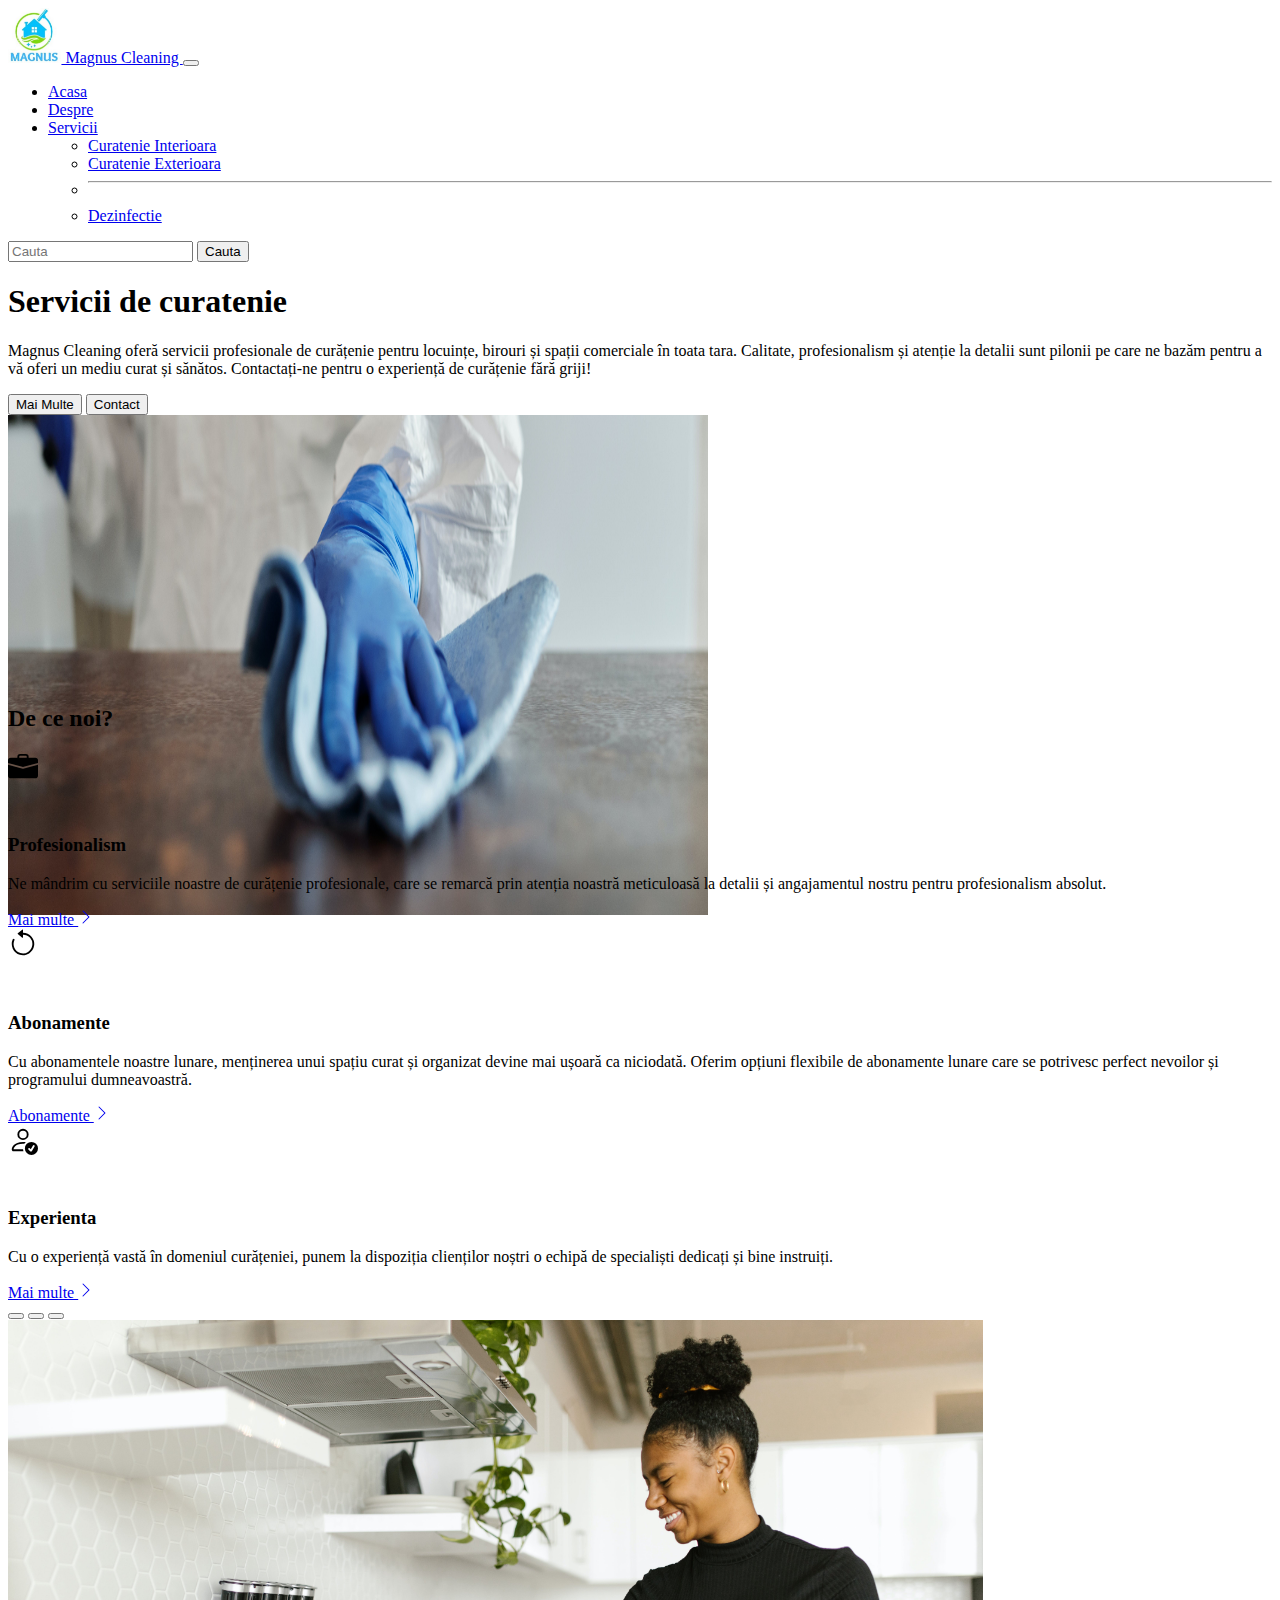
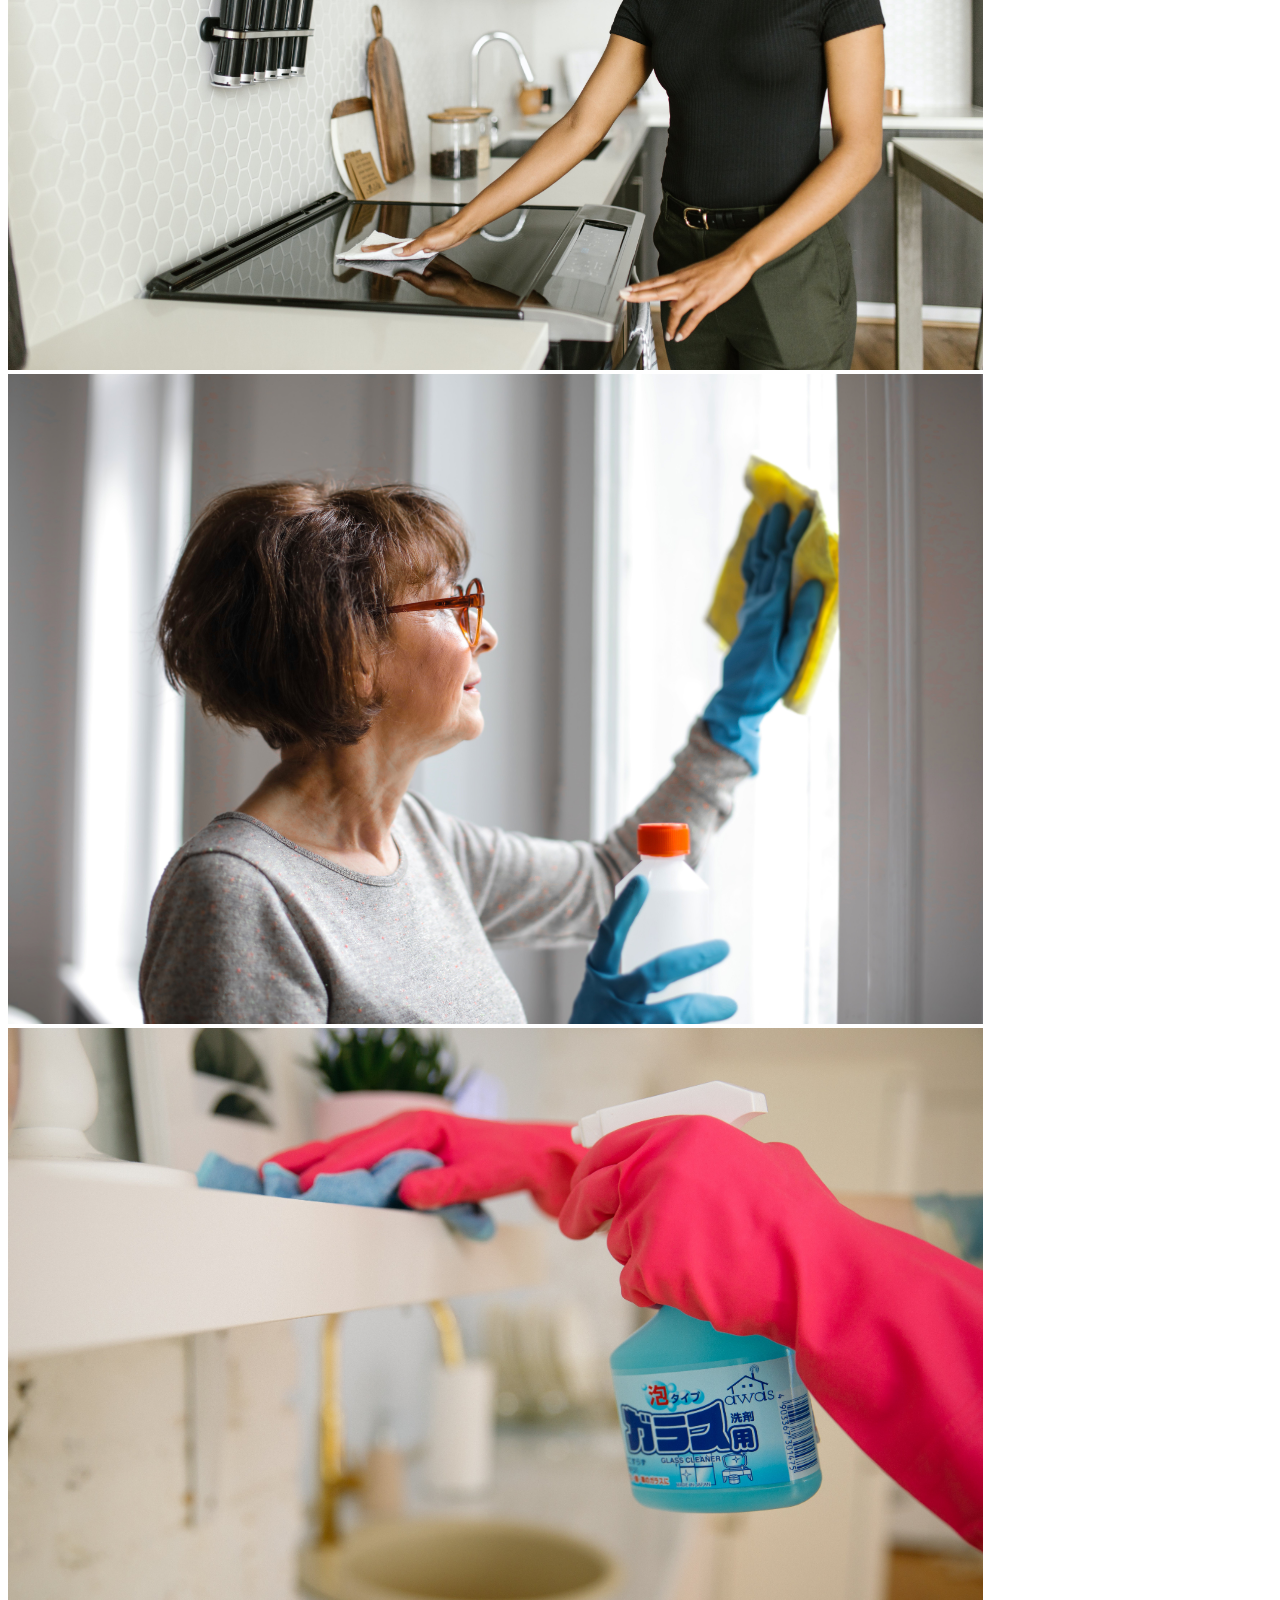
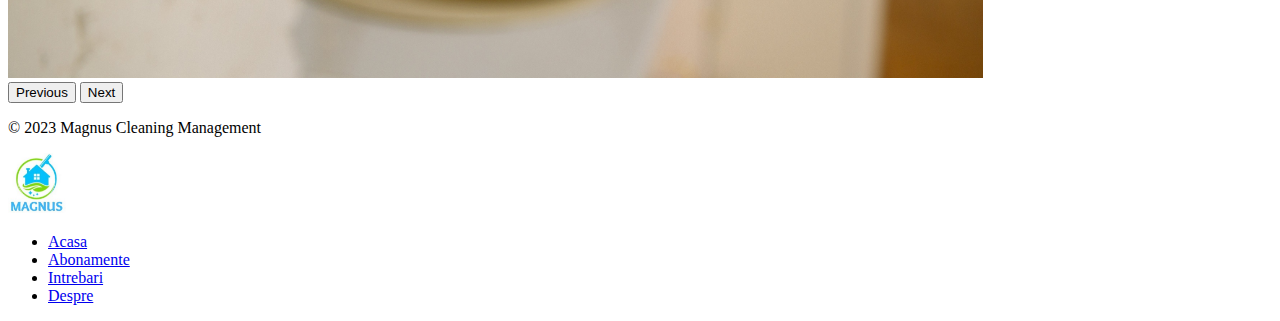
==== index.html @ ef16be51 "Add files via upload" ====
<!DOCTYPE html>
<html lang="en">

    <head>
        <meta charset="UTF-8">
        <meta name="viewport" content="width=device-width, initial-scale=1.0">
        <title>Magnus Cleaning</title>
        <link href="https://cdn.jsdelivr.net/npm/bootstrap@5.3.2/dist/css/bootstrap.min.css" rel="stylesheet" integrity="sha384-T3c6CoIi6uLrA9TneNEoa7RxnatzjcDSCmG1MXxSR1GAsXEV/Dwwykc2MPK8M2HN" crossorigin="anonymous">

        <style>

            .feature-icon {
    width: 4rem;
    height: 4rem;
    border-radius: .75rem;
}

        </style>
    </head>
        <body>
            <!--NAVBAR-->
             
            <nav class="navbar navbar-expand-lg bg-body-tertiary" >
                <div class="container-fluid">
                  <a class="navbar-brand" href="./index.html"><img src="./Assets/Logo ala bun.jpg" height="55"> Magnus Cleaning </a>
                  <button class="navbar-toggler" type="button" data-bs-toggle="collapse" data-bs-target="#navbarSupportedContent" aria-controls="navbarSupportedContent" aria-expanded="false" aria-label="Toggle navigation">
                    <span class="navbar-toggler-icon"></span>
                  </button>
                  <div class="collapse navbar-collapse" id="navbarSupportedContent">
                    <ul class="navbar-nav me-auto mb-2 mb-lg-0">
                      <li class="nav-item">
                        <a class="nav-link active" aria-current="page" href="#">Acasa</a>
                      </li>
                      <li class="nav-item">
                        <a class="nav-link" href="./about.html">Despre</a>
                      </li>
                      <li class="nav-item dropdown">
                        <a class="nav-link dropdown-toggle" href="#" role="button" data-bs-toggle="dropdown" aria-expanded="false">
                          Servicii
                        </a>
                        <ul class="dropdown-menu">
                          <li><a class="dropdown-item" href="./curatenie-interioara.html">Curatenie Interioara</a></li>
                          <li><a class="dropdown-item" href="./curatenie-exterioara.html">Curatenie Exterioara</a></li>
                          <li><hr class="dropdown-divider"></li>
                          <li><a class="dropdown-item" href="./dezinfectie.html">Dezinfectie</a></li>
                        </ul>
                      </li>
                      
                    </ul>
                    <form class="d-flex" role="search">
                      <input class="form-control me-2" type="search" placeholder="Cauta" aria-label="Search">
                      <button class="btn btn-outline-success" type="submit">Cauta</button>
                    </form>
                  </div>
                </div>
              </nav>
<!--NAVBAR----------------------------------------------------------------------------->

<!--TITLE AND PHOTO----------------------------------------------------------------------------->

<div class="px-4 pt-5 my-5 text-center border-bottom">
    <h1 class="display-4 fw-bold text-body-emphasis">Servicii de curatenie</h1>
    <div class="col-lg-6 mx-auto">
      <p class="lead mb-4">Magnus Cleaning oferă servicii profesionale de curățenie pentru locuințe, birouri și spații comerciale în toata tara. Calitate, profesionalism și atenție la detalii sunt pilonii pe care ne bazăm pentru a vă oferi un mediu curat și sănătos. Contactați-ne pentru o experiență de curățenie fără griji!
      </p>
      <div class="d-grid gap-2 d-sm-flex justify-content-sm-center mb-5">
        <a href="./more-info.html"><button type="button" class="btn btn-primary btn-lg px-4 me-sm-3">Mai Multe</button></a>
        <a href="./contact.html"><button type="button" class="btn btn-outline-secondary btn-lg px-4">Contact</button></a>
      </div>
    </div>
    <div class="overflow-hidden" style="max-height: 30vh;">
      <div class="container px-5">
        <img src="./Assets/poza mana.jpg" class="img-fluid border rounded-3 shadow-lg mb-4" alt="Example image" width="700" height="500" loading="lazy">
      </div>
    </div>
  </div>
<!--TITLE AND PHOTO----------------------------------------------------------------------------->

<!--FEATURES----------------------------------------------------------------------------->
  
<div class="container px-4 py-5" id="featured-3">
    <h2 class="pb-2 border-bottom">De ce noi?</h2>
    <div class="row g-4 py-5 row-cols-1 row-cols-lg-3">
      <div class="feature col">
        <div class="feature-icon d-inline-flex align-items-center justify-content-center text-bg-primary bg-gradient fs-2 mb-3">
            <svg xmlns="http://www.w3.org/2000/svg" width="30" height="30" fill="currentColor" class="bi bi-briefcase-fill" viewBox="0 0 16 16">
                <path d="M6.5 1A1.5 1.5 0 0 0 5 2.5V3H1.5A1.5 1.5 0 0 0 0 4.5v1.384l7.614 2.03a1.5 1.5 0 0 0 .772 0L16 5.884V4.5A1.5 1.5 0 0 0 14.5 3H11v-.5A1.5 1.5 0 0 0 9.5 1zm0 1h3a.5.5 0 0 1 .5.5V3H6v-.5a.5.5 0 0 1 .5-.5"/>
                <path d="M0 12.5A1.5 1.5 0 0 0 1.5 14h13a1.5 1.5 0 0 0 1.5-1.5V6.85L8.129 8.947a.5.5 0 0 1-.258 0L0 6.85z"/>
              </svg>
        </div>
        <h3 class="fs-2 text-body-emphasis">Profesionalism</h3>
        <p>Ne mândrim cu serviciile noastre de curățenie profesionale, care se remarcă prin atenția noastră meticuloasă la detalii și angajamentul nostru pentru profesionalism absolut.</p>
        <a href="./more-info.html" class="icon-link">
          Mai multe
          <svg xmlns="http://www.w3.org/2000/svg" width="16" height="16" fill="currentColor" class="bi bi-chevron-right" viewBox="0 0 16 16">
            <path fill-rule="evenodd" d="M4.646 1.646a.5.5 0 0 1 .708 0l6 6a.5.5 0 0 1 0 .708l-6 6a.5.5 0 0 1-.708-.708L10.293 8 4.646 2.354a.5.5 0 0 1 0-.708z"/>
          </svg>
        </a>
      </div>
      <div class="feature col">
        <div class="feature-icon d-inline-flex align-items-center justify-content-center text-bg-primary bg-gradient fs-2 mb-3">
            <svg xmlns="http://www.w3.org/2000/svg" width="30" height="30" fill="currentColor" class="bi bi-arrow-counterclockwise" viewBox="0 0 16 16">
                <path fill-rule="evenodd" d="M8 3a5 5 0 1 1-4.546 2.914.5.5 0 0 0-.908-.417A6 6 0 1 0 8 2z"/>
                <path d="M8 4.466V.534a.25.25 0 0 0-.41-.192L5.23 2.308a.25.25 0 0 0 0 .384l2.36 1.966A.25.25 0 0 0 8 4.466"/>
              </svg>
        </div>
        <h3 class="fs-2 text-body-emphasis">Abonamente</h3>
        <p>Cu abonamentele noastre lunare, menținerea unui spațiu curat și organizat devine mai ușoară ca niciodată. Oferim opțiuni flexibile de abonamente lunare care se potrivesc perfect nevoilor și programului dumneavoastră.</p>
        <a href="./abonamente.html" class="icon-link">
          Abonamente
          <svg xmlns="http://www.w3.org/2000/svg" width="16" height="16" fill="currentColor" class="bi bi-chevron-right" viewBox="0 0 16 16">
            <path fill-rule="evenodd" d="M4.646 1.646a.5.5 0 0 1 .708 0l6 6a.5.5 0 0 1 0 .708l-6 6a.5.5 0 0 1-.708-.708L10.293 8 4.646 2.354a.5.5 0 0 1 0-.708z"/>
          </svg>
        </a>
      </div>
      <div class="feature col">
        <div class="feature-icon d-inline-flex align-items-center justify-content-center text-bg-primary bg-gradient fs-2 mb-3">
            <svg xmlns="http://www.w3.org/2000/svg" width="30" height="30" fill="currentColor" class="bi bi-person-check" viewBox="0 0 16 16">
                <path d="M12.5 16a3.5 3.5 0 1 0 0-7 3.5 3.5 0 0 0 0 7m1.679-4.493-1.335 2.226a.75.75 0 0 1-1.174.144l-.774-.773a.5.5 0 0 1 .708-.708l.547.548 1.17-1.951a.5.5 0 1 1 .858.514M11 5a3 3 0 1 1-6 0 3 3 0 0 1 6 0M8 7a2 2 0 1 0 0-4 2 2 0 0 0 0 4"/>
                <path d="M8.256 14a4.5 4.5 0 0 1-.229-1.004H3c.001-.246.154-.986.832-1.664C4.484 10.68 5.711 10 8 10q.39 0 .74.025c.226-.341.496-.65.804-.918Q8.844 9.002 8 9c-5 0-6 3-6 4s1 1 1 1z"/>
              </svg>
        </div>
        <h3 class="fs-2 text-body-emphasis">Experienta</h3>
        <p>Cu o experiență vastă în domeniul curățeniei, punem la dispoziția clienților noștri o echipă de specialiști dedicați și bine instruiți. </p>
        <a href="./more-info.html" class="icon-link">
          Mai multe 
          <svg xmlns="http://www.w3.org/2000/svg" width="16" height="16" fill="currentColor" class="bi bi-chevron-right" viewBox="0 0 16 16">
            <path fill-rule="evenodd" d="M4.646 1.646a.5.5 0 0 1 .708 0l6 6a.5.5 0 0 1 0 .708l-6 6a.5.5 0 0 1-.708-.708L10.293 8 4.646 2.354a.5.5 0 0 1 0-.708z"/>
          </svg>
        </a>
      </div>
    </div>
  </div>
<!--FEATURES----------------------------------------------------------------------------->

<!--Carousel----------------------------------------------------------------------------->
<div class="container">
    <div id="carouselExampleIndicators" class="carousel slide">
        <div class="carousel-indicators">
        <button type="button" data-bs-target="#carouselExampleIndicators" data-bs-slide-to="0" class="active" aria-current="true" aria-label="Slide 1"></button>
        <button type="button" data-bs-target="#carouselExampleIndicators" data-bs-slide-to="1" aria-label="Slide 2"></button>
        <button type="button" data-bs-target="#carouselExampleIndicators" data-bs-slide-to="2" aria-label="Slide 3"></button>
        </div>
        <div class="carousel-inner">
        <div class="carousel-item active">
            <img src="./Assets/poza carusel 2.jpg" class="d-block w-100" alt="Poza-client-fericit" height="650">
        </div>
        <div class="carousel-item">
            <img src="./Assets/poza carusel 3.jpg" class="d-block w-100" alt="Poza-angajat-fericit" height="650">
        </div>
        <div class="carousel-item">
            <img src="./Assets/poza carusel1.jpg" class="d-block w-100" alt="Poza-echipament" height="650">
        </div>
        </div>
        <button class="carousel-control-prev" type="button" data-bs-target="#carouselExampleIndicators" data-bs-slide="prev">
        <span class="carousel-control-prev-icon" aria-hidden="true"></span>
        <span class="visually-hidden">Previous</span>
        </button>
        <button class="carousel-control-next" type="button" data-bs-target="#carouselExampleIndicators" data-bs-slide="next">
        <span class="carousel-control-next-icon" aria-hidden="true"></span>
        <span class="visually-hidden">Next</span>
        </button>
    </div>
</div>
<!--Carousel----------------------------------------------------------------------------->

<!--Footer----------------------------------------------------------------------------->


<div class="container">
    <footer class="d-flex flex-wrap justify-content-between align-items-center py-3 my-4 border-top">
      <p class="col-md-4 mb-0 text-body-secondary">© 2023 Magnus Cleaning Management</p>
  
      <a href="/" class="col-md-4 d-flex align-items-center justify-content-center mb-3 mb-md-0 me-md-auto link-body-emphasis text-decoration-none">
        <img src="./Assets/Logo ala bun.jpg" height="60">
    </a>
  
      <ul class="nav col-md-4 justify-content-end">
        <li class="nav-item"><a href="./index.html" class="nav-link px-2 text-body-secondary">Acasa</a></li>
        <li class="nav-item"><a href="./abonamente.html" class="nav-link px-2 text-body-secondary">Abonamente</a></li>
        <li class="nav-item"><a href="./sectiune-intrebari.html" class="nav-link px-2 text-body-secondary">Intrebari</a></li>
        <li class="nav-item"><a href="./more-info.html" class="nav-link px-2 text-body-secondary">Despre</a></li>
      </ul>
    </footer>
  </div>
<!--Footer----------------------------------------------------------------------------->




<script src="https://cdn.jsdelivr.net/npm/bootstrap@5.3.2/dist/js/bootstrap.bundle.min.js" integrity="sha384-C6RzsynM9kWDrMNeT87bh95OGNyZPhcTNXj1NW7RuBCsyN/o0jlpcV8Qyq46cDfL" crossorigin="anonymous"></script>
        </body>
</html>
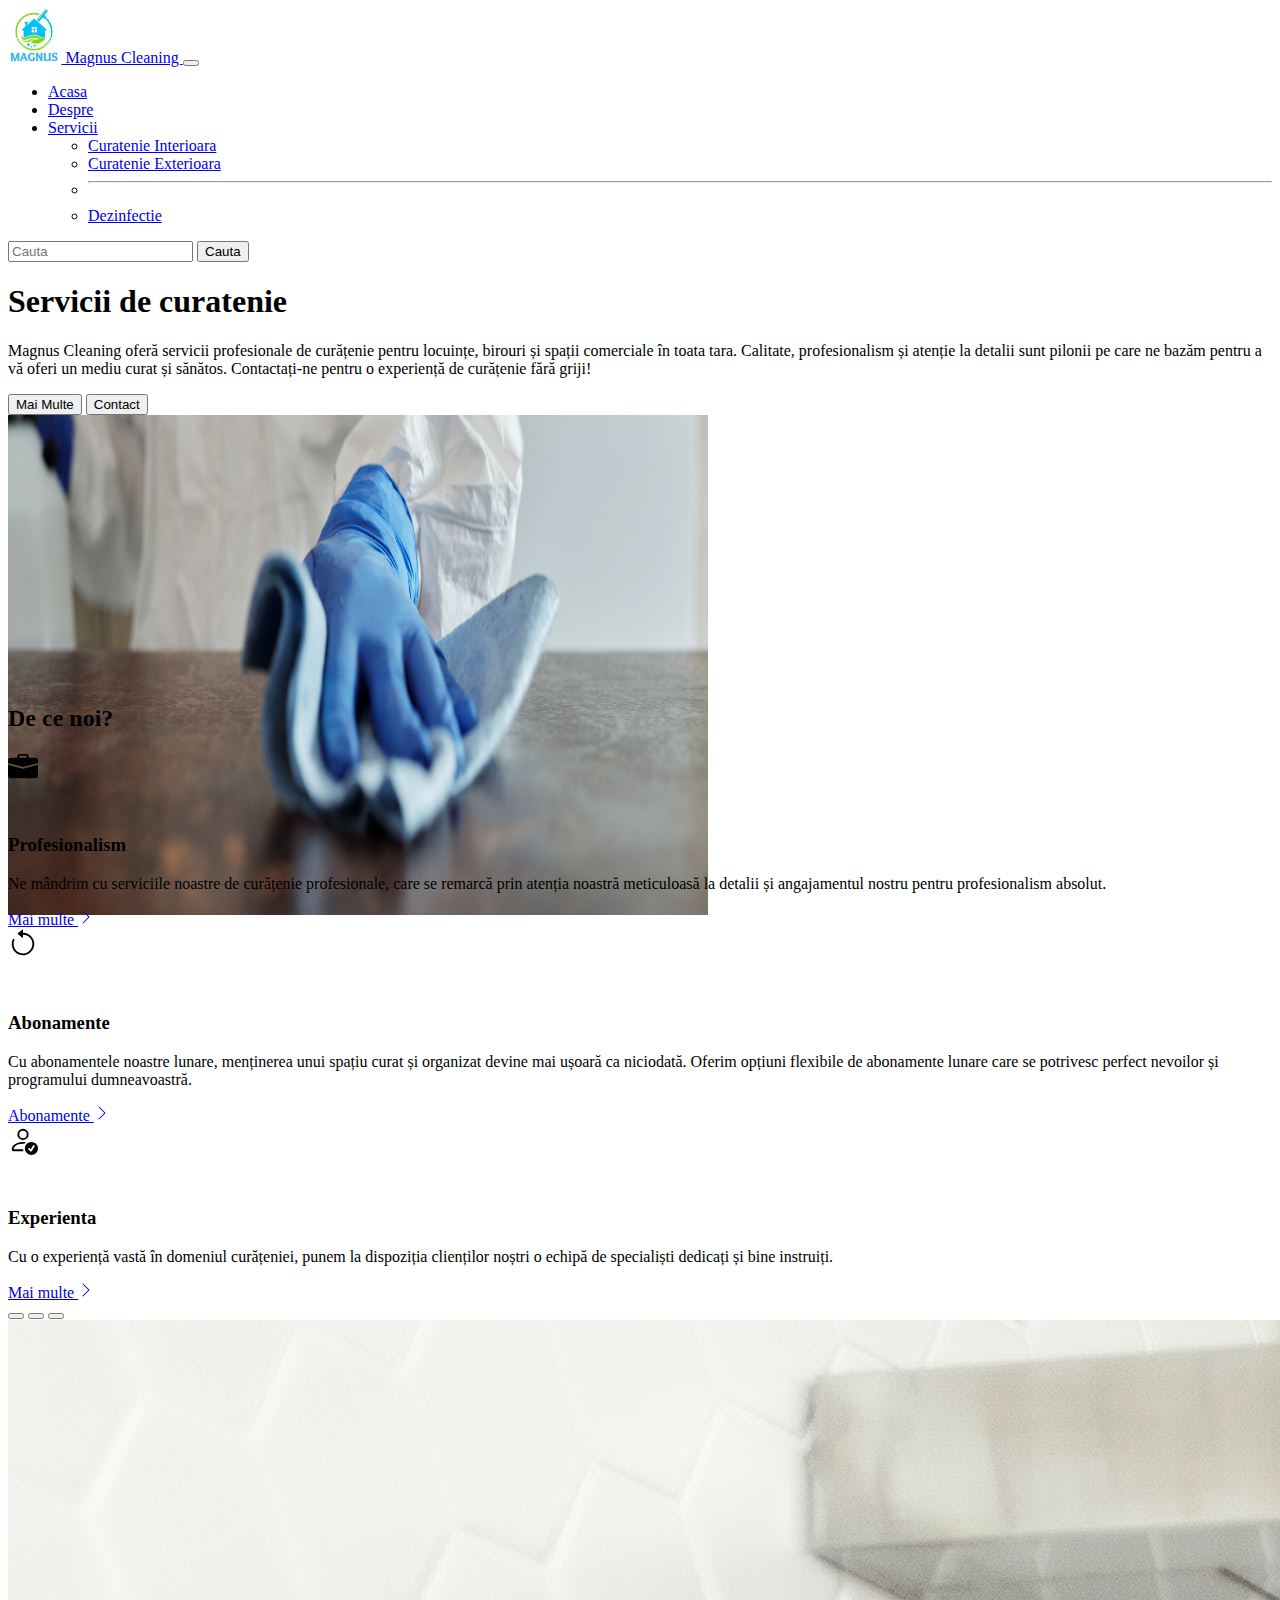
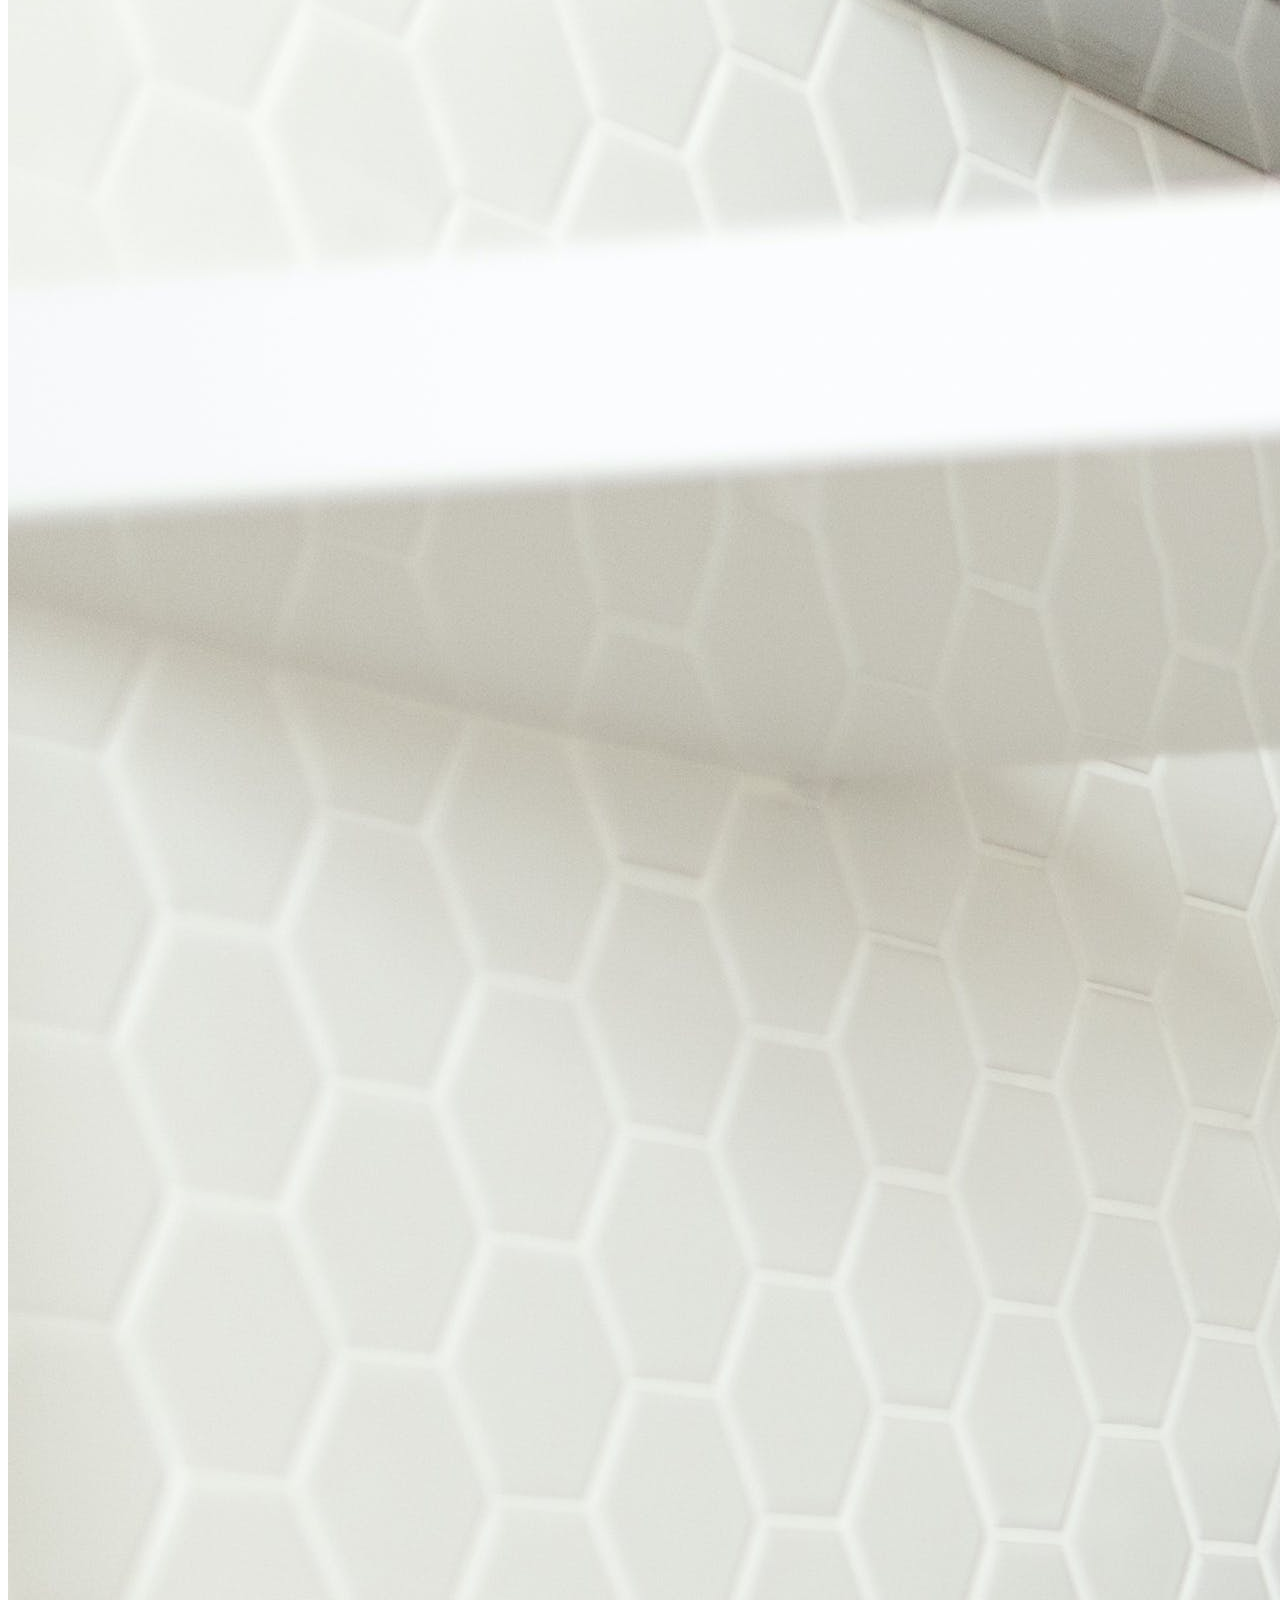
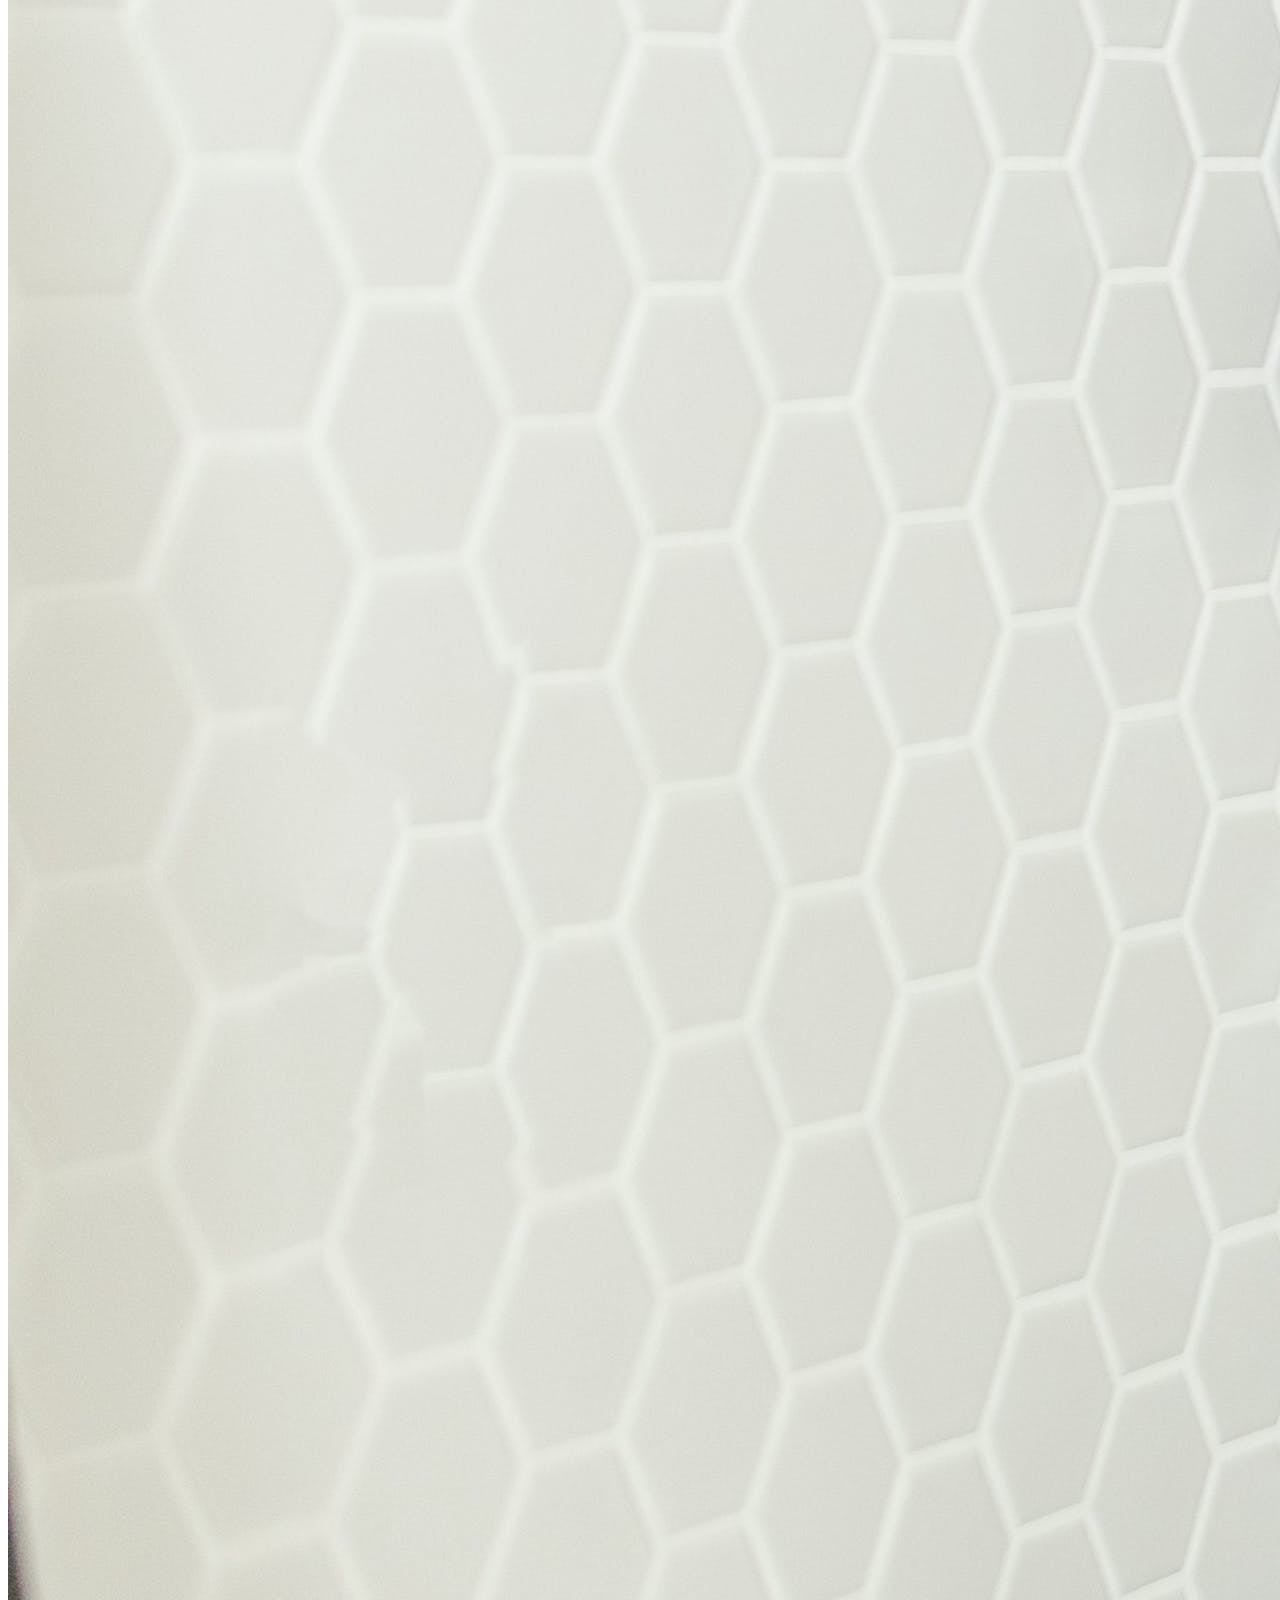
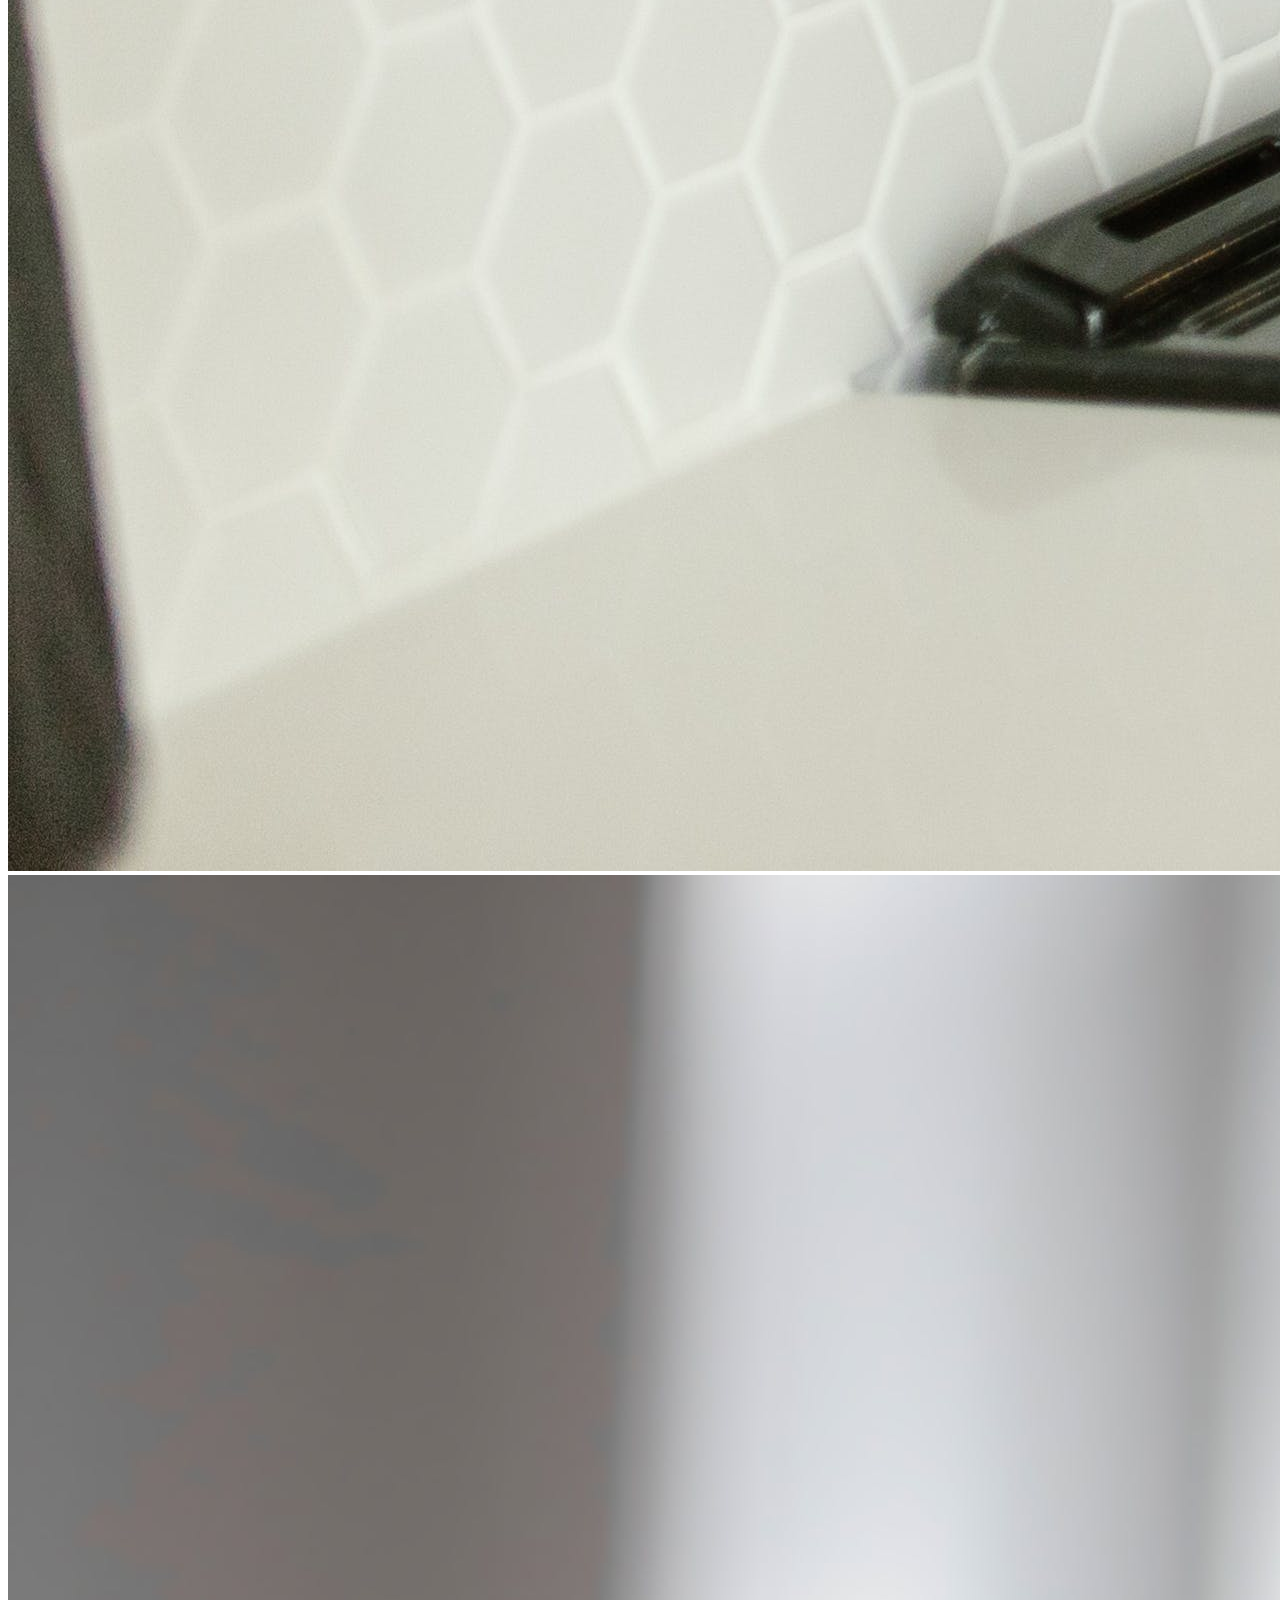
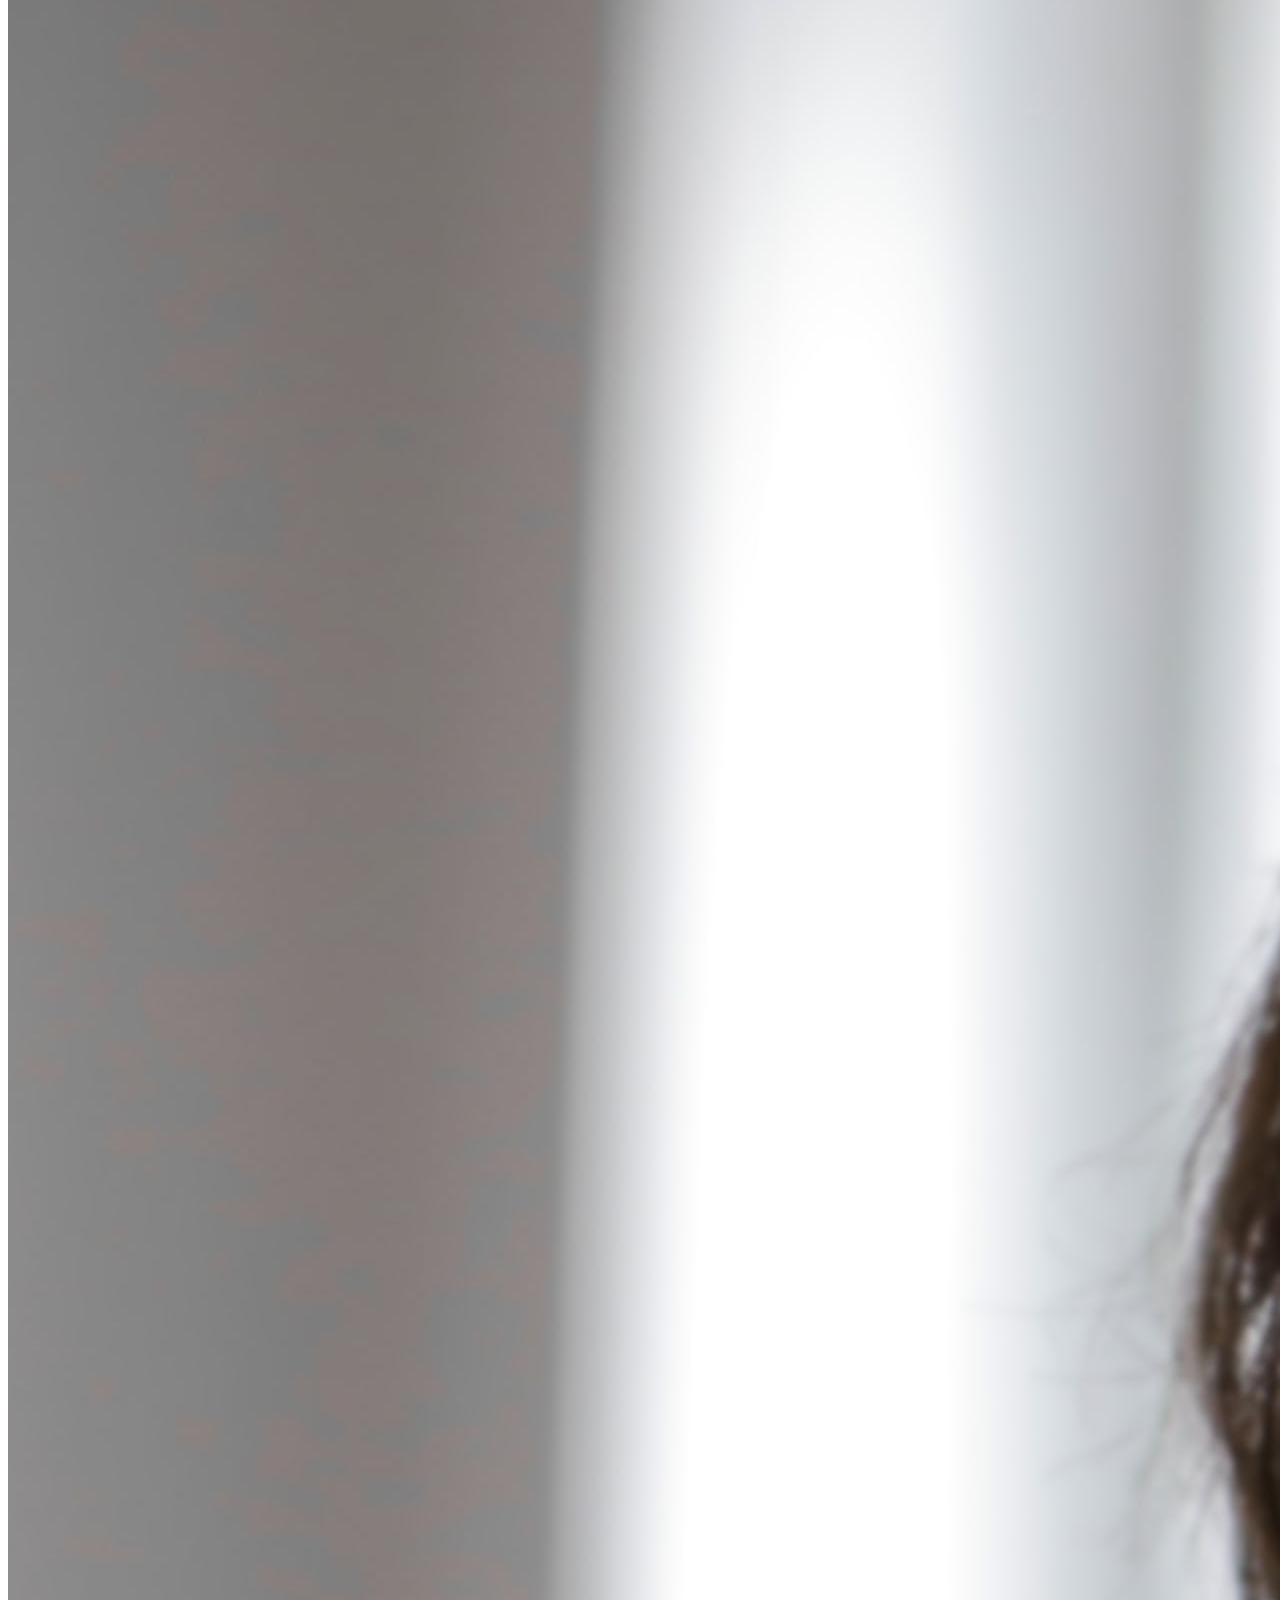
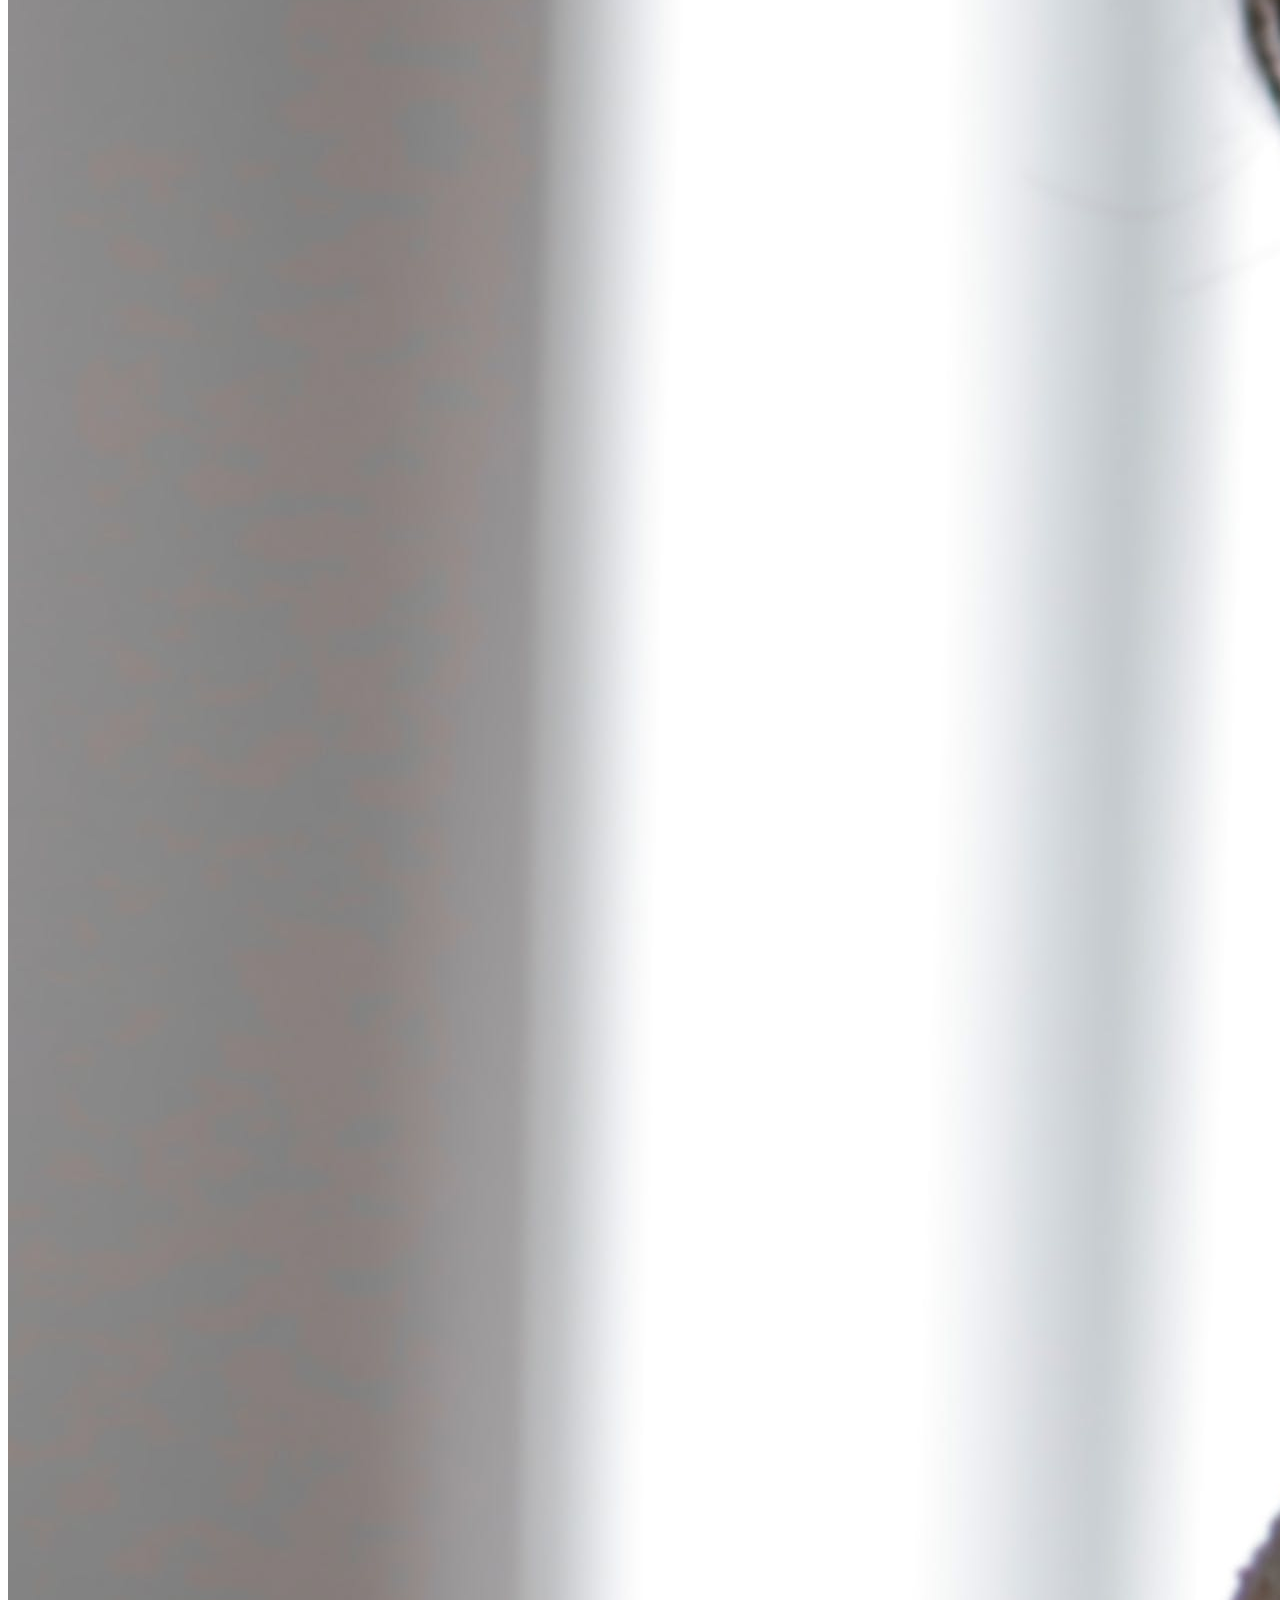
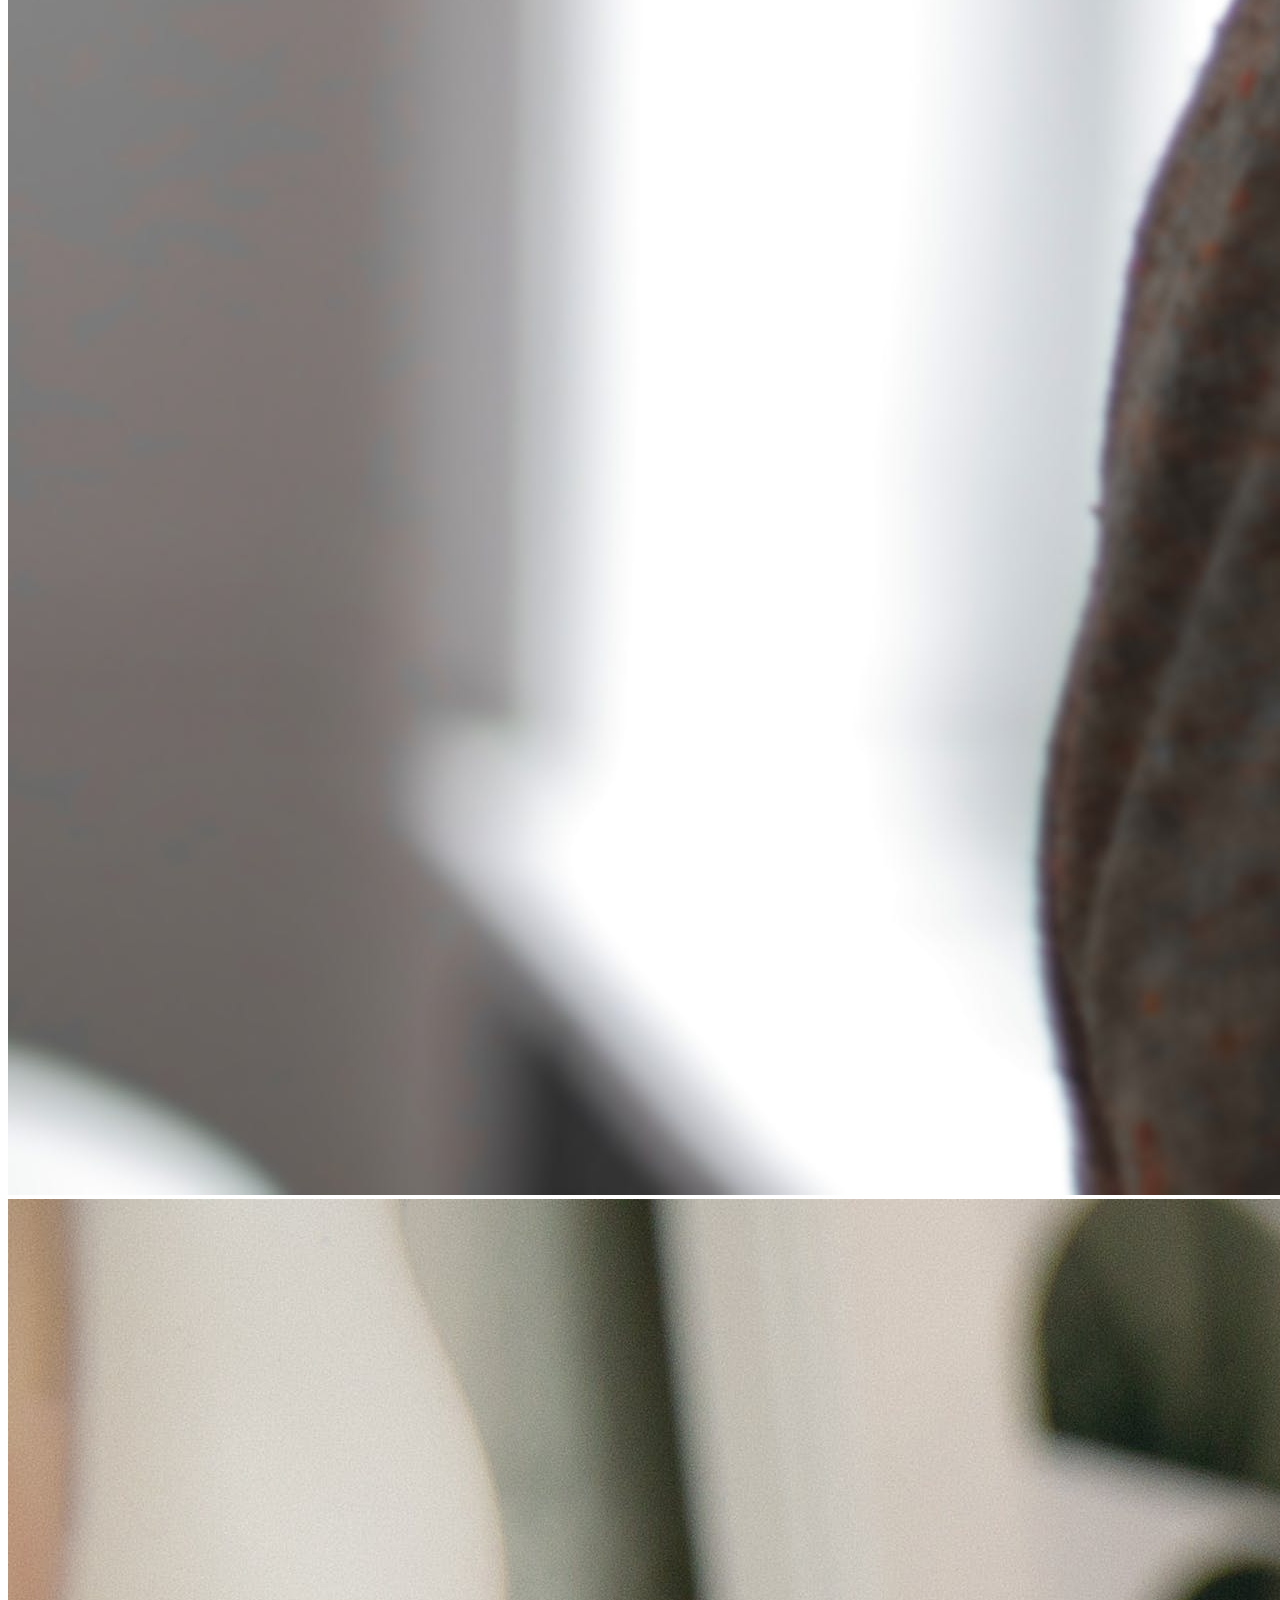
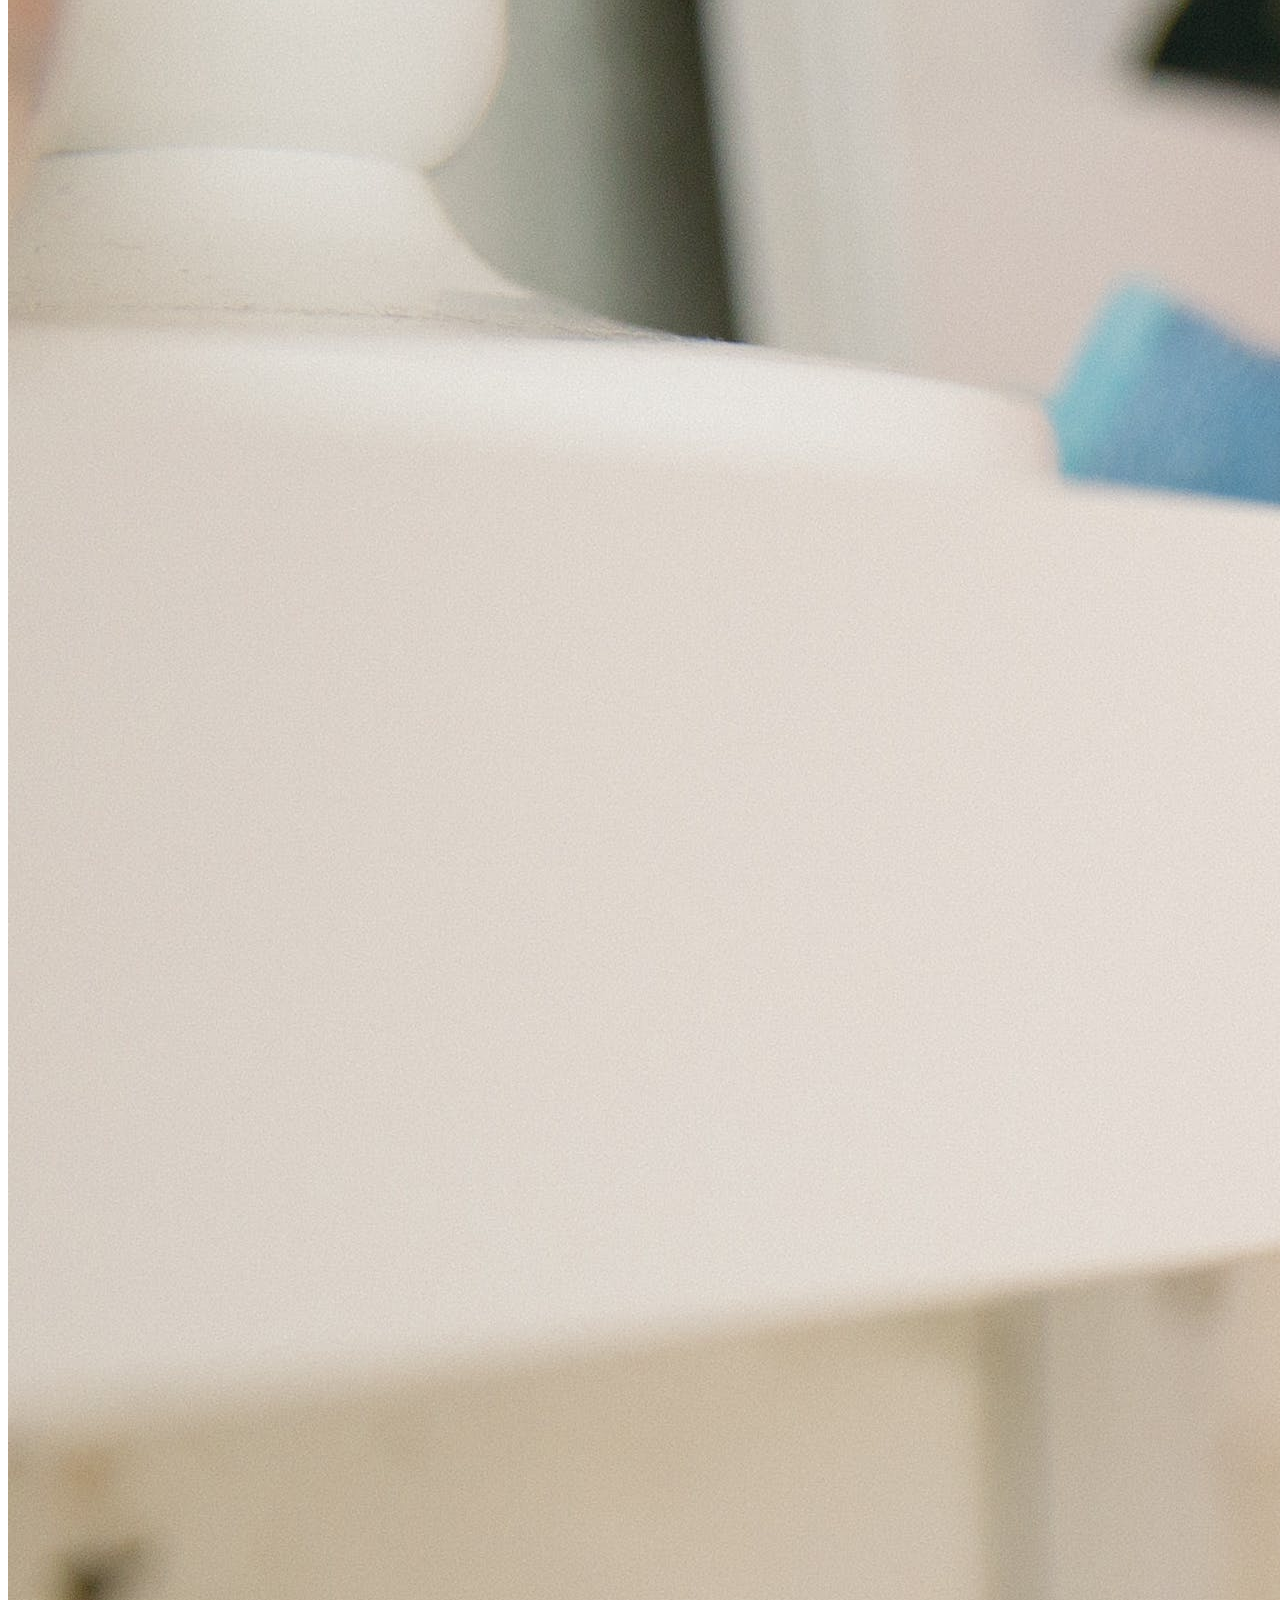
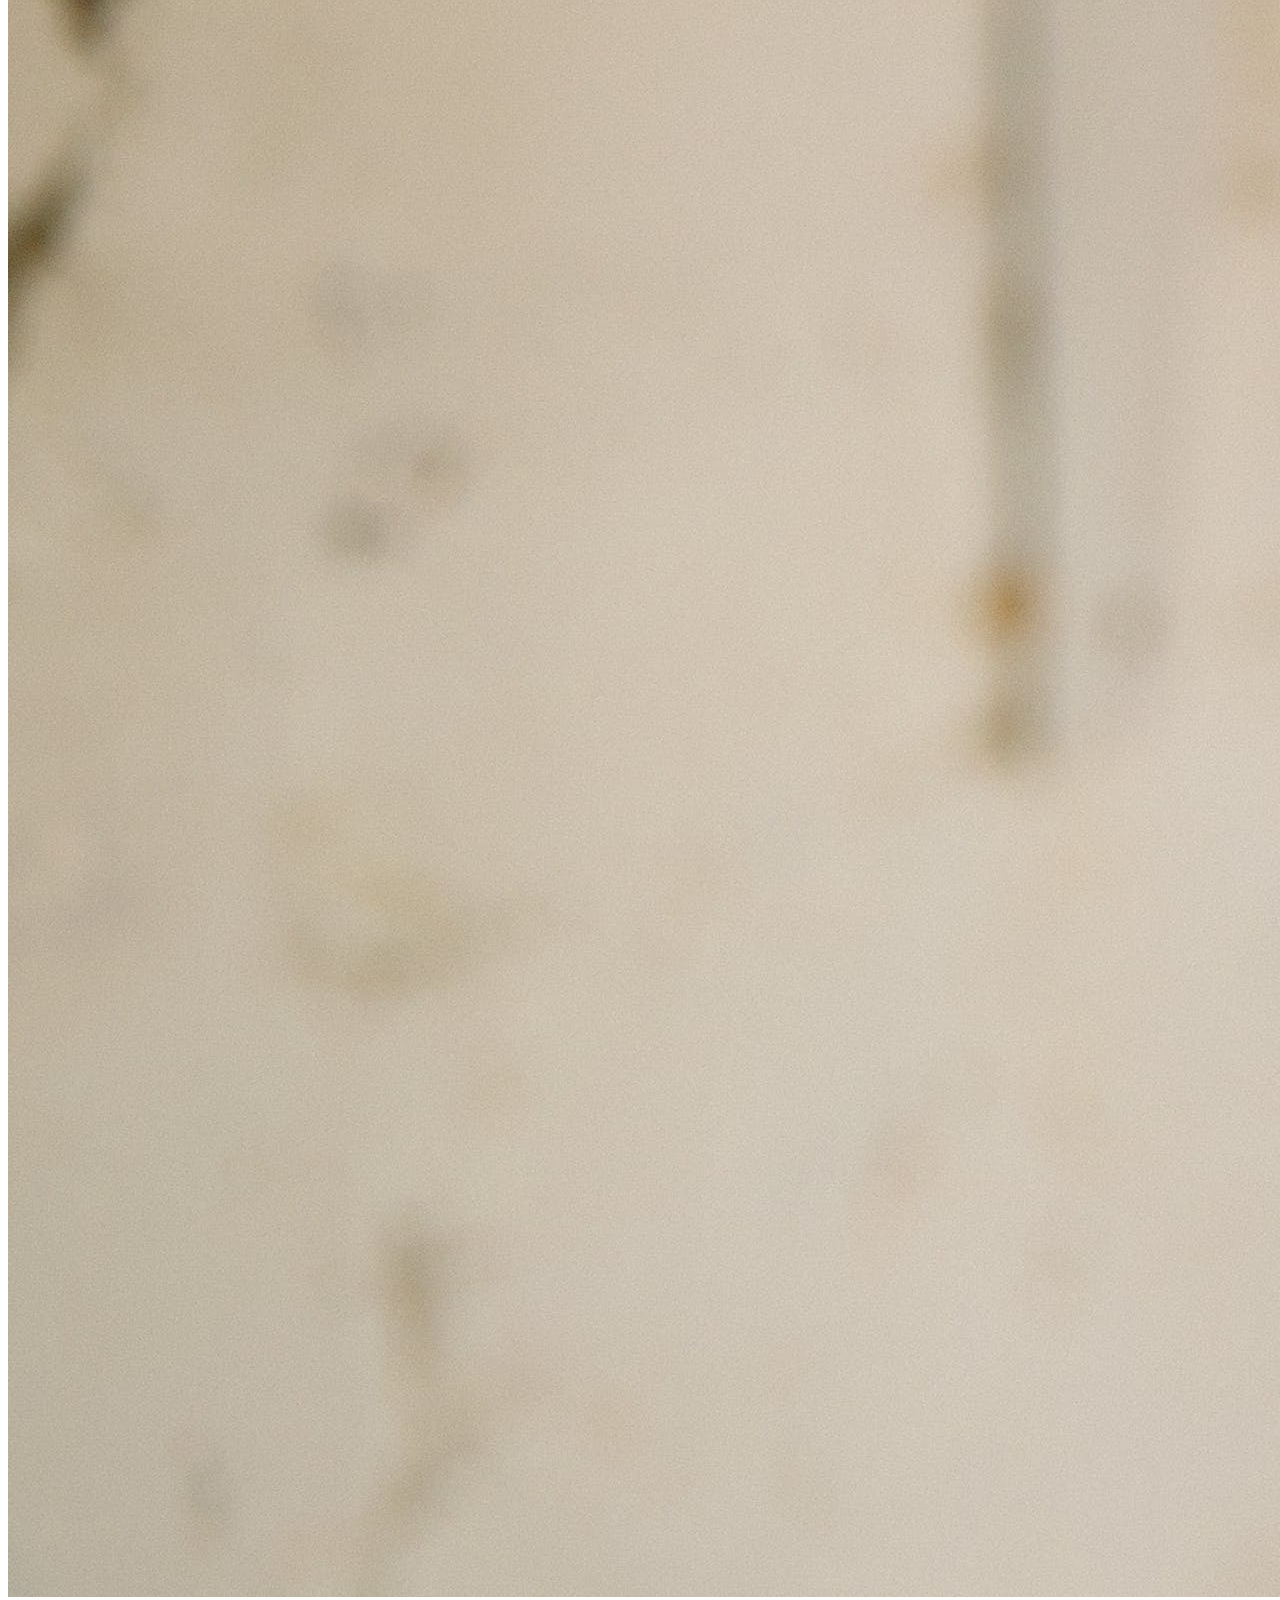
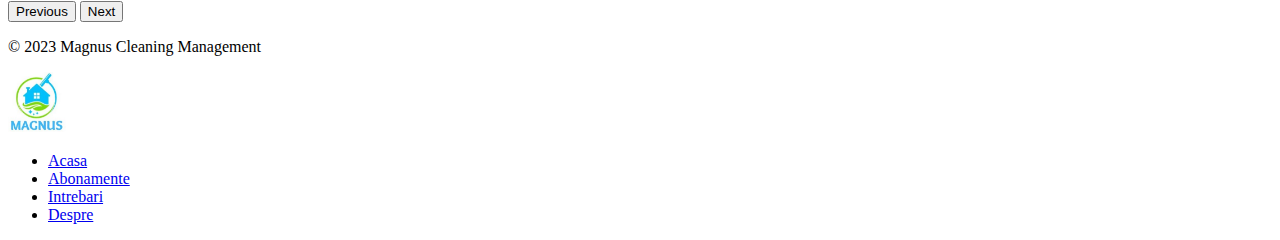
==== commit 11231ab9: "Add files via upload" ====
--- a/index.html
+++ b/index.html
@@ -143,13 +143,13 @@
         </div>
         <div class="carousel-inner">
         <div class="carousel-item active">
-            <img src="./Assets/poza carusel 2.jpg" class="d-block w-100" alt="Poza-client-fericit" height="650">
+            <img src="./Assets/poza carusel 2.jpg" class="d-block w-100" alt="Poza-client-fericit" >
         </div>
         <div class="carousel-item">
-            <img src="./Assets/poza carusel 3.jpg" class="d-block w-100" alt="Poza-angajat-fericit" height="650">
+            <img src="./Assets/poza carusel 3.jpg" class="d-block w-100" alt="Poza-angajat-fericit" >
         </div>
         <div class="carousel-item">
-            <img src="./Assets/poza carusel1.jpg" class="d-block w-100" alt="Poza-echipament" height="650">
+            <img src="./Assets/poza carusel1.jpg" class="d-block w-100" alt="Poza-echipament">
         </div>
         </div>
         <button class="carousel-control-prev" type="button" data-bs-target="#carouselExampleIndicators" data-bs-slide="prev">
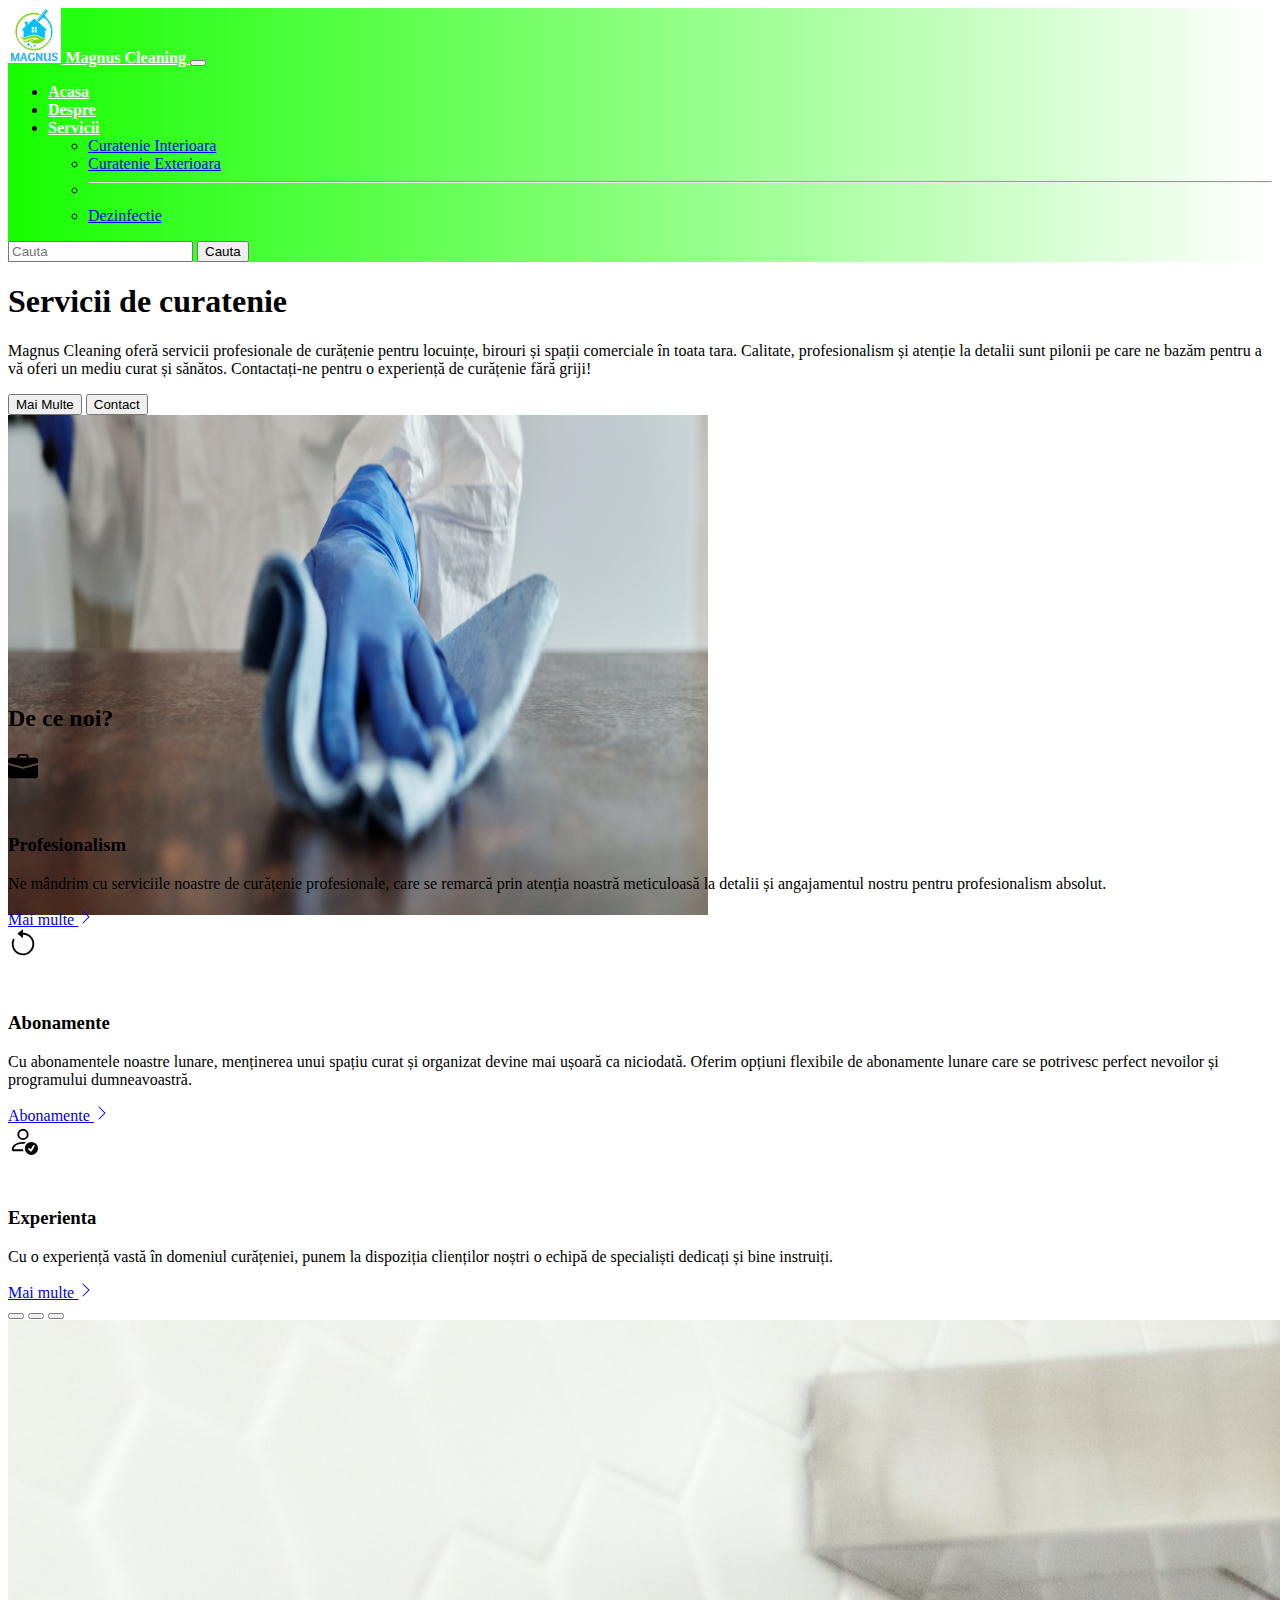
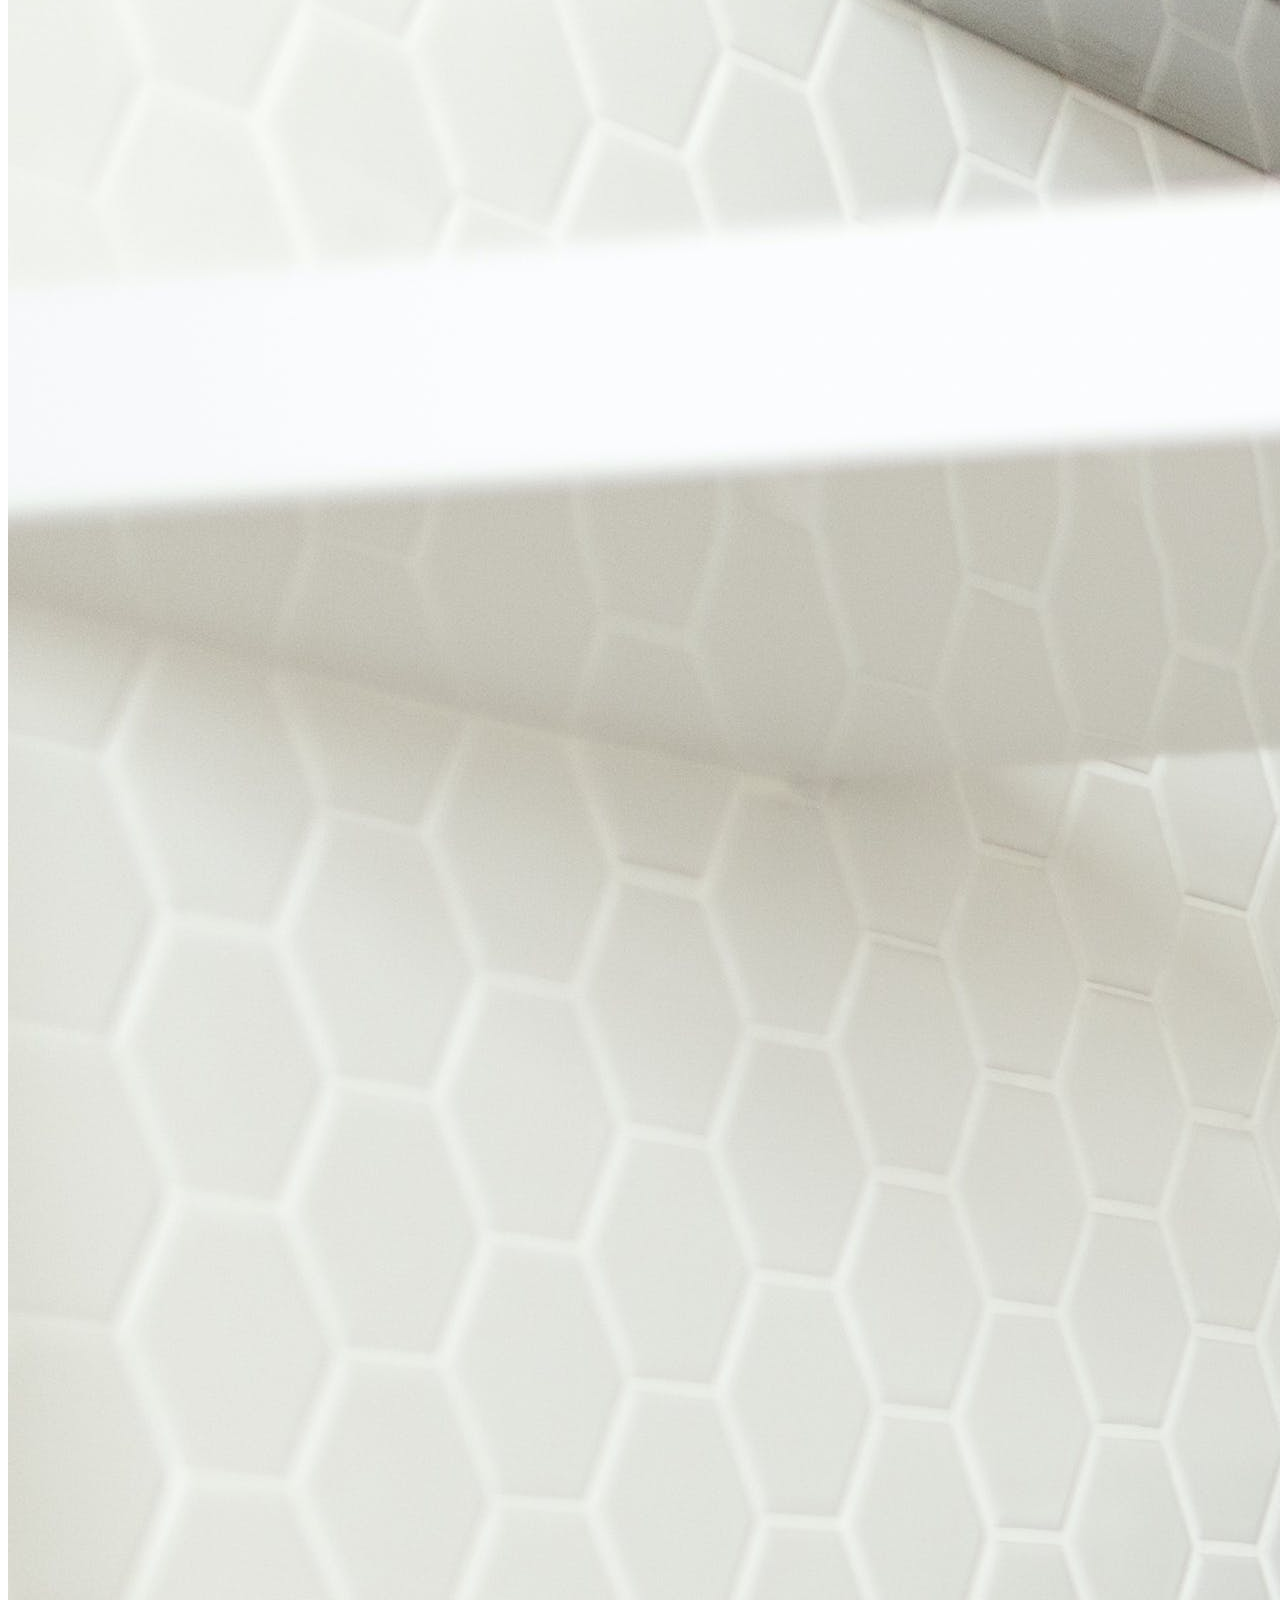
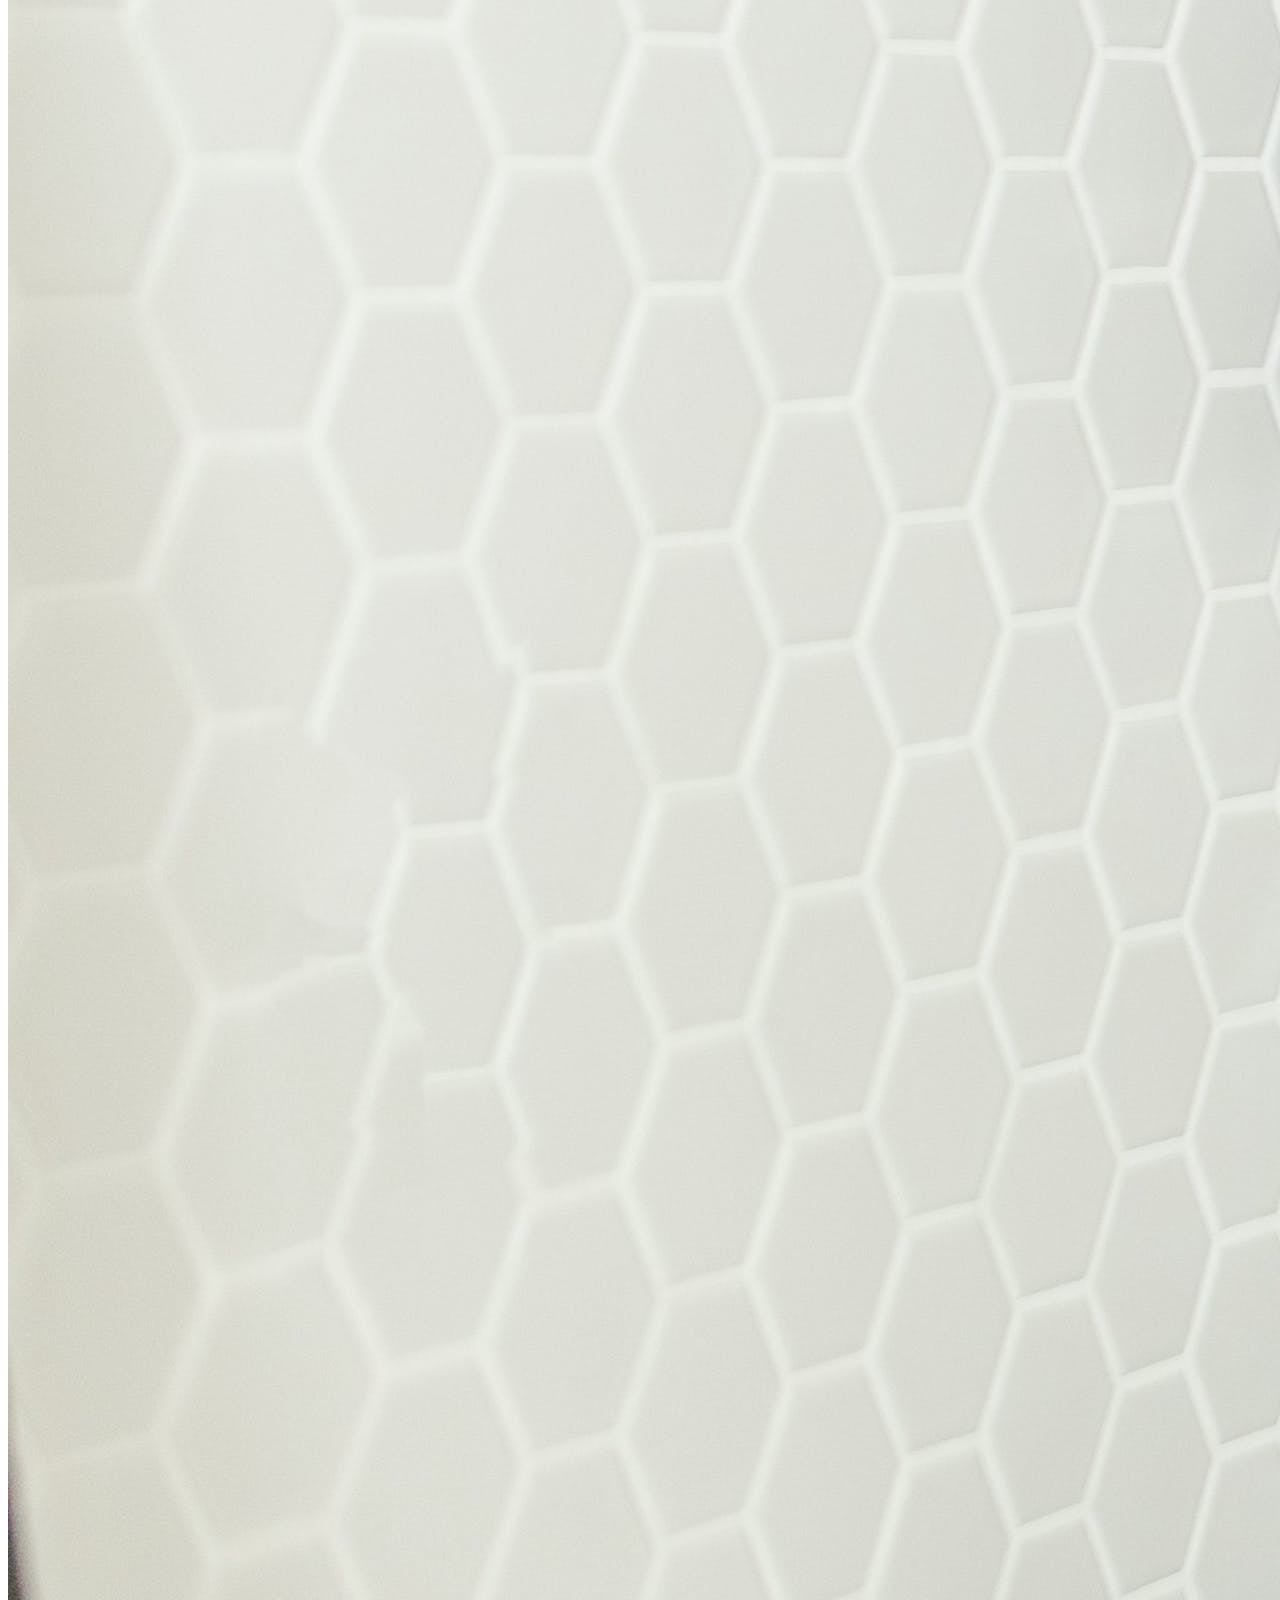
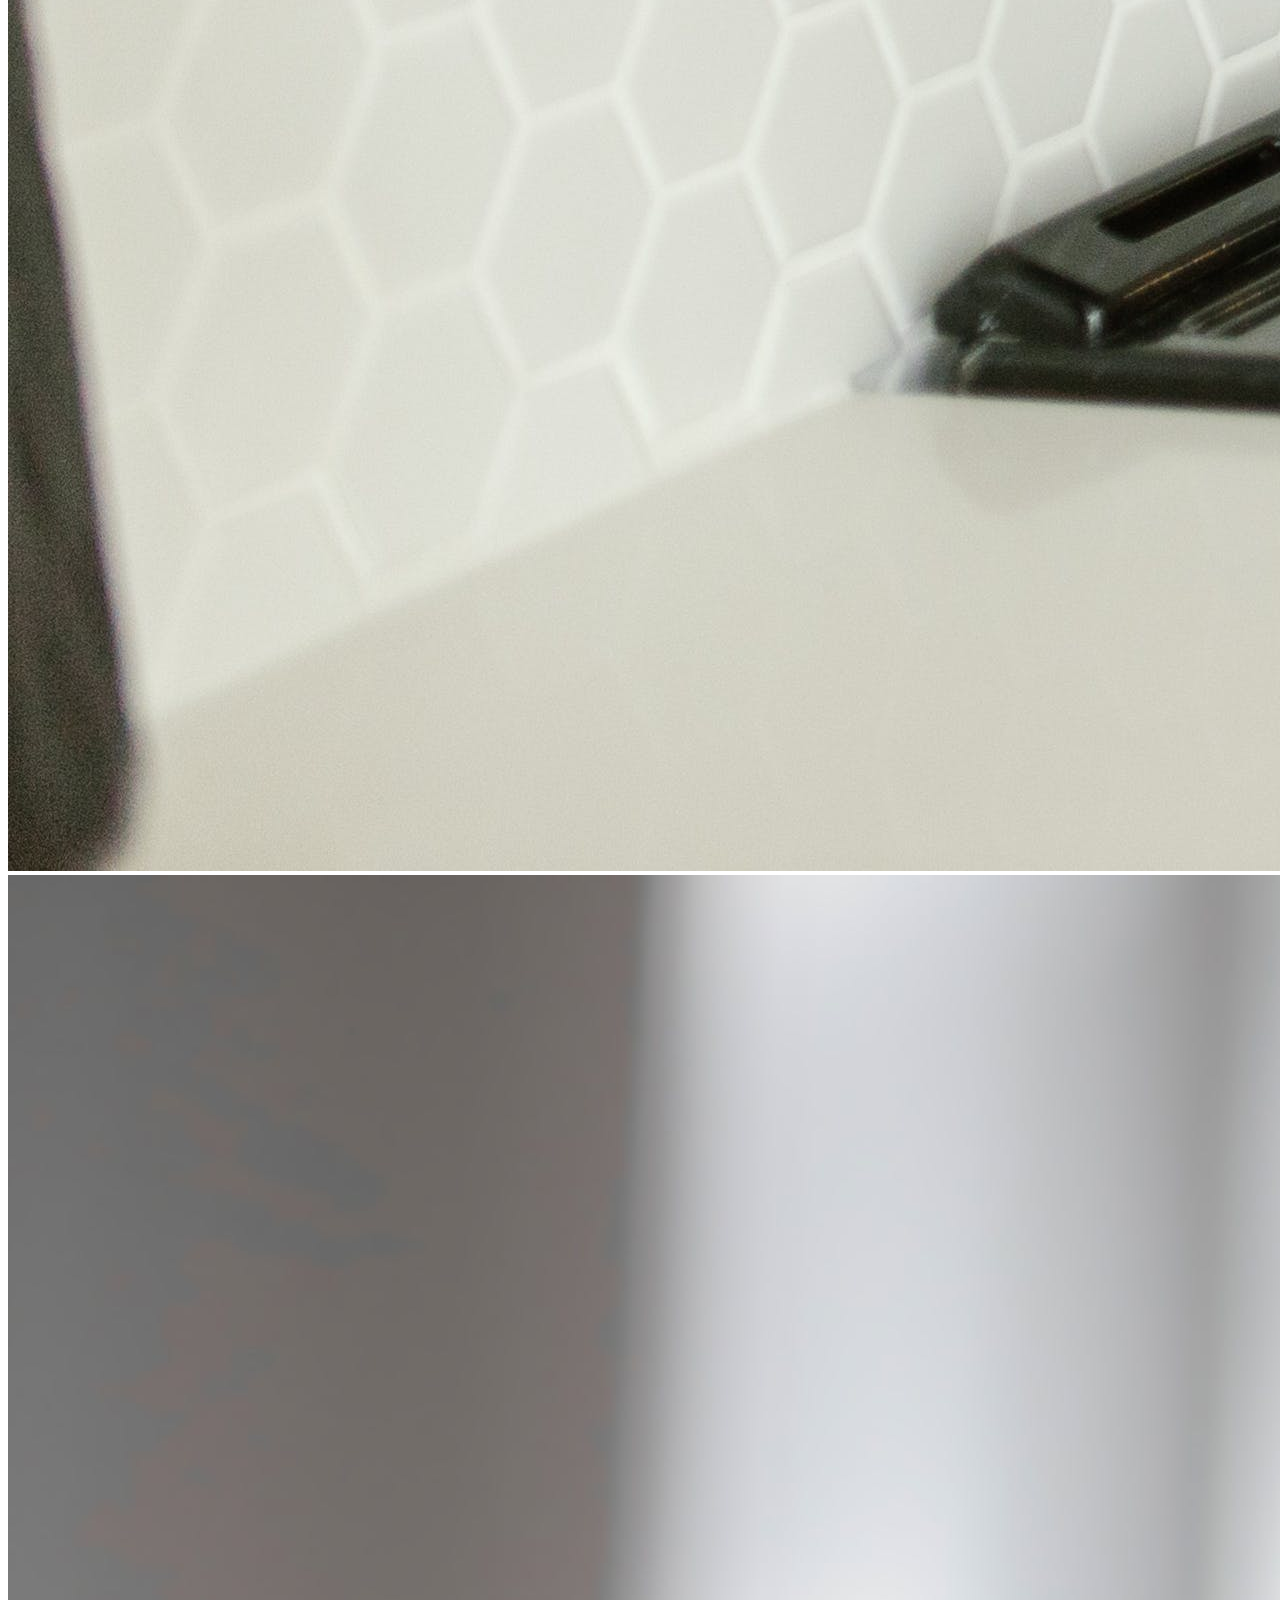
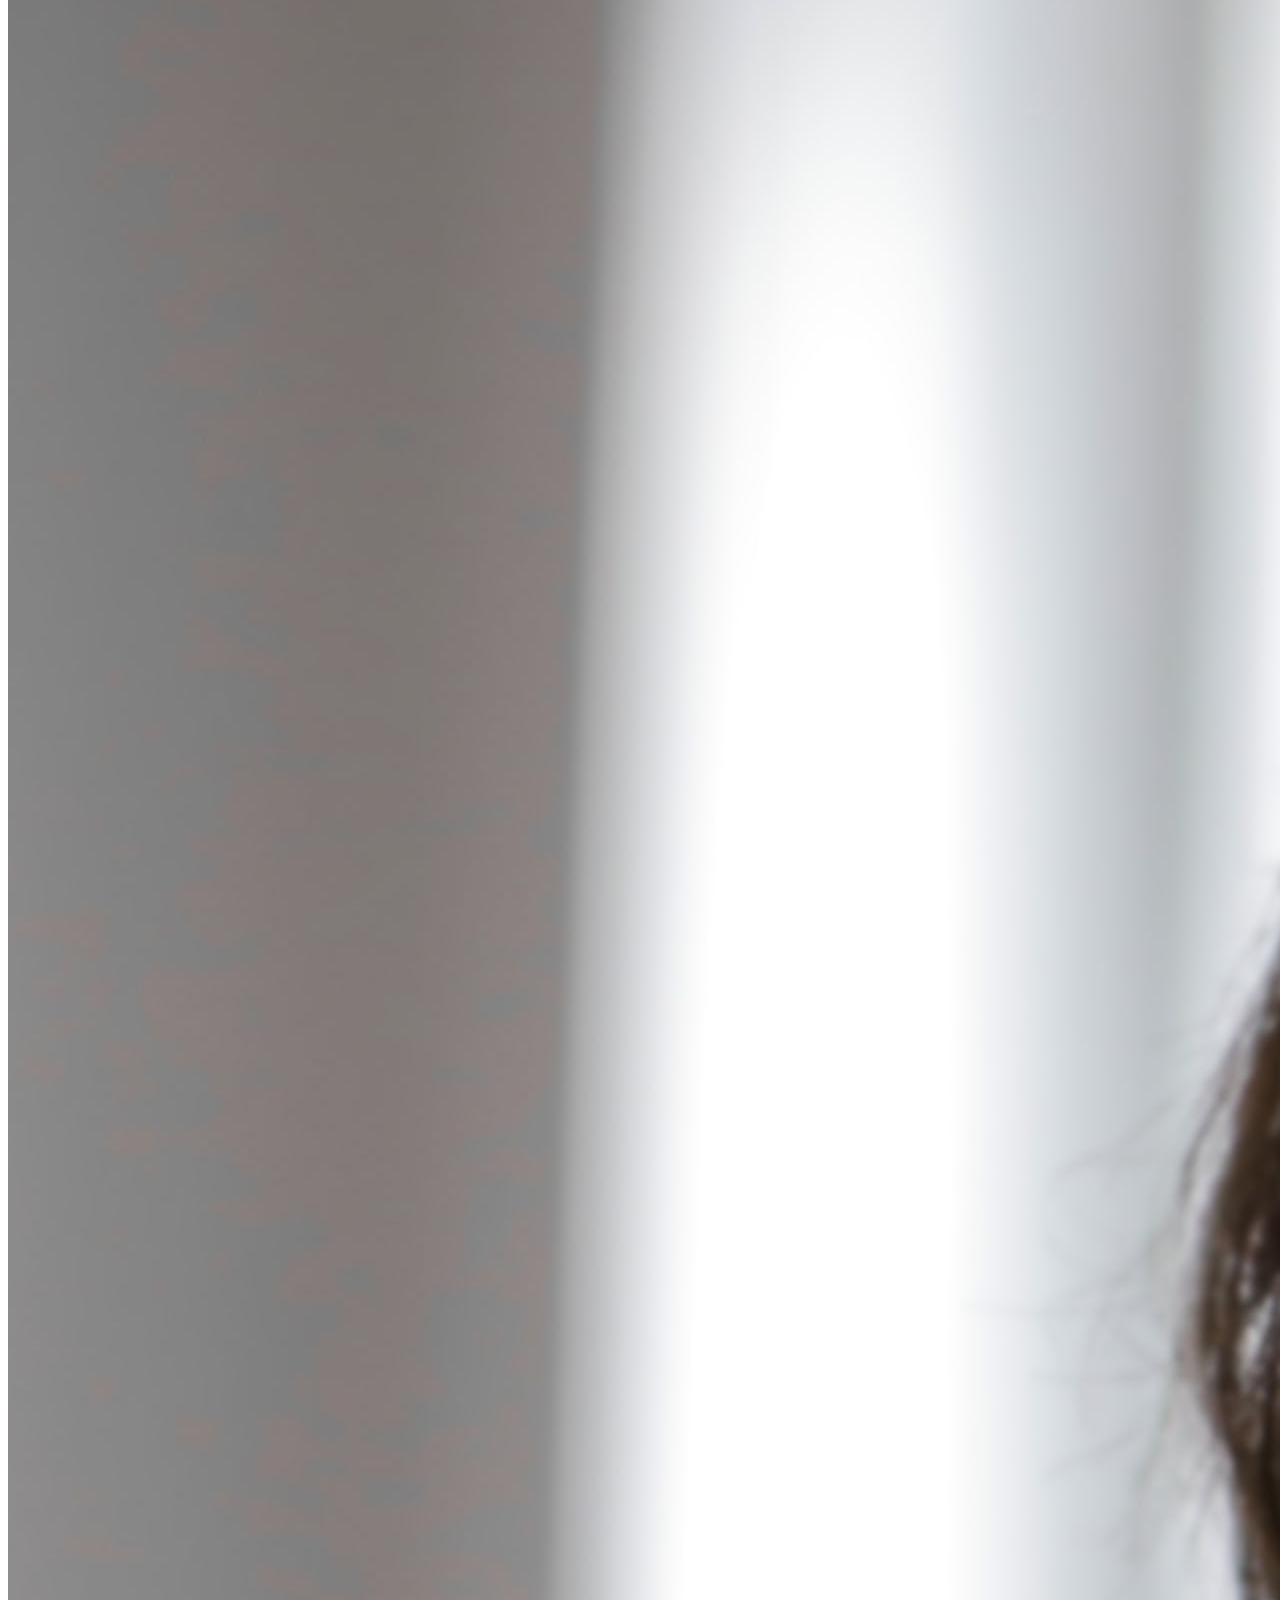
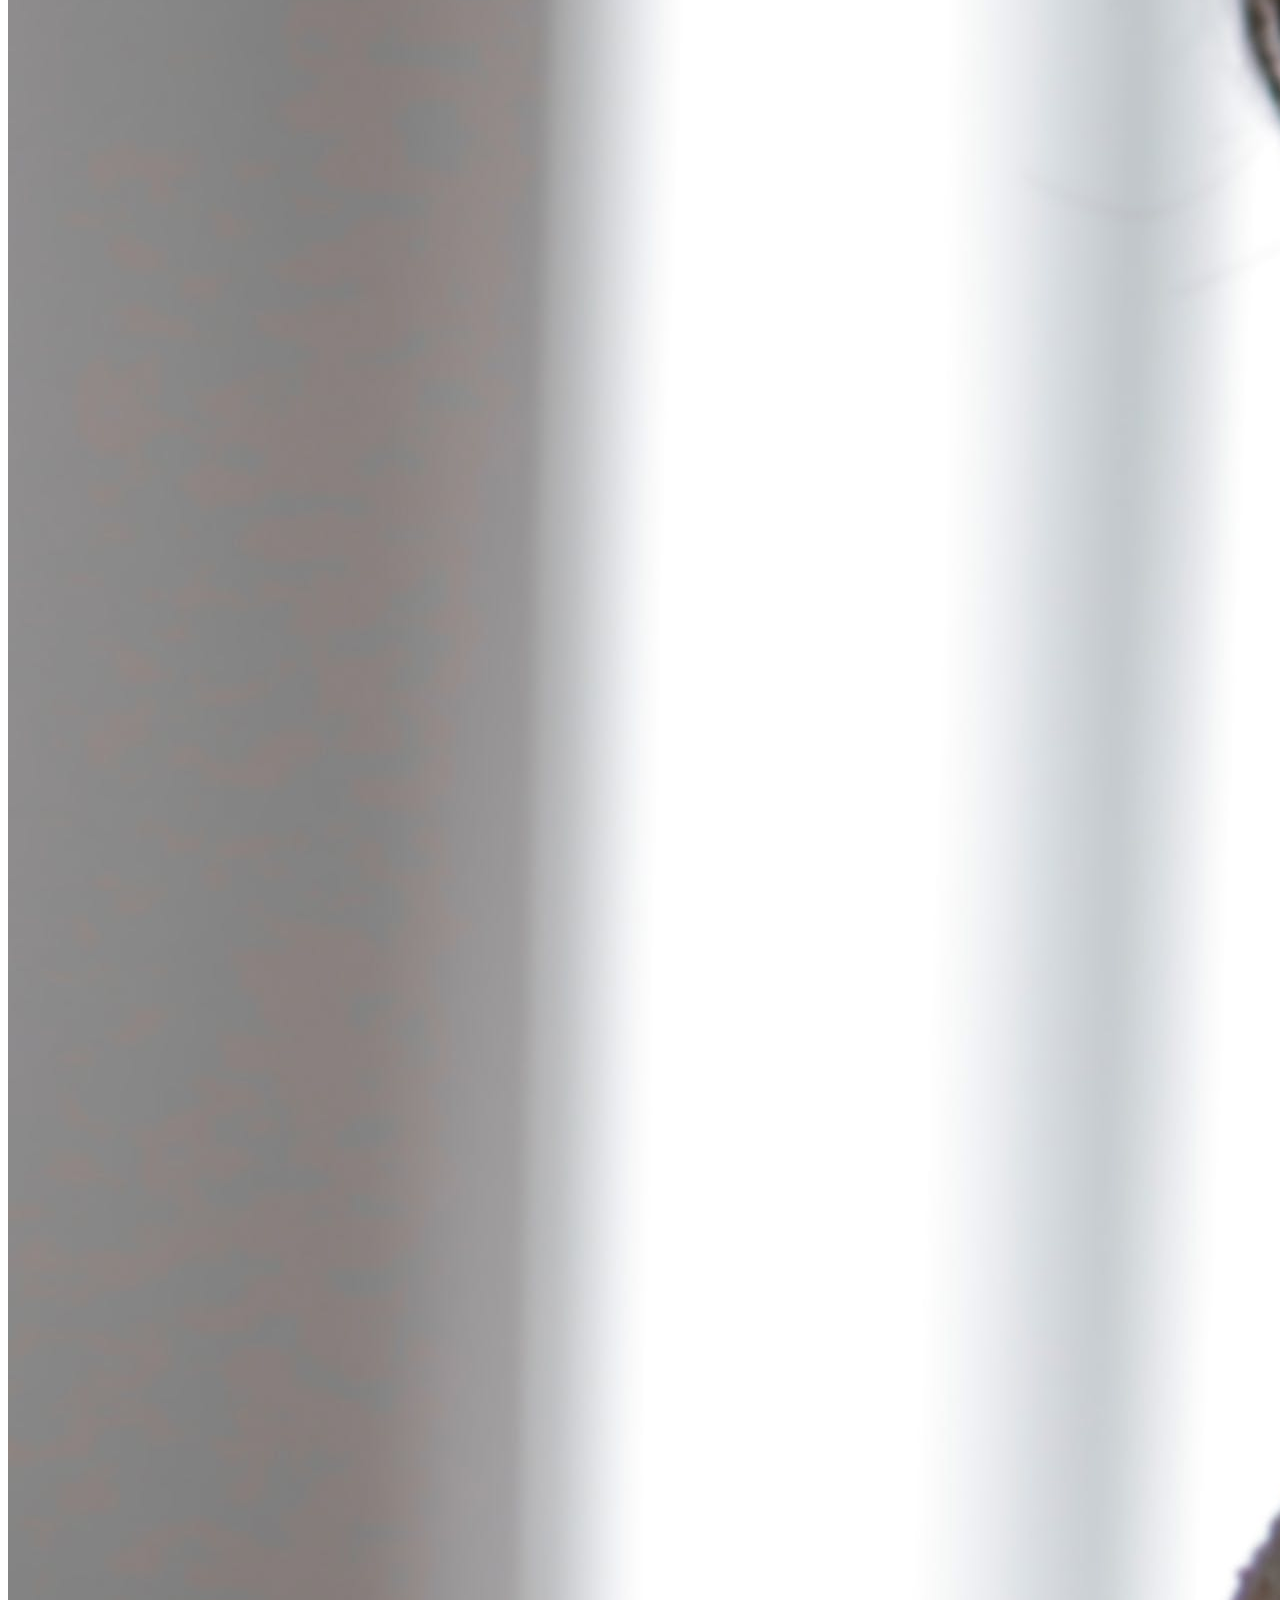
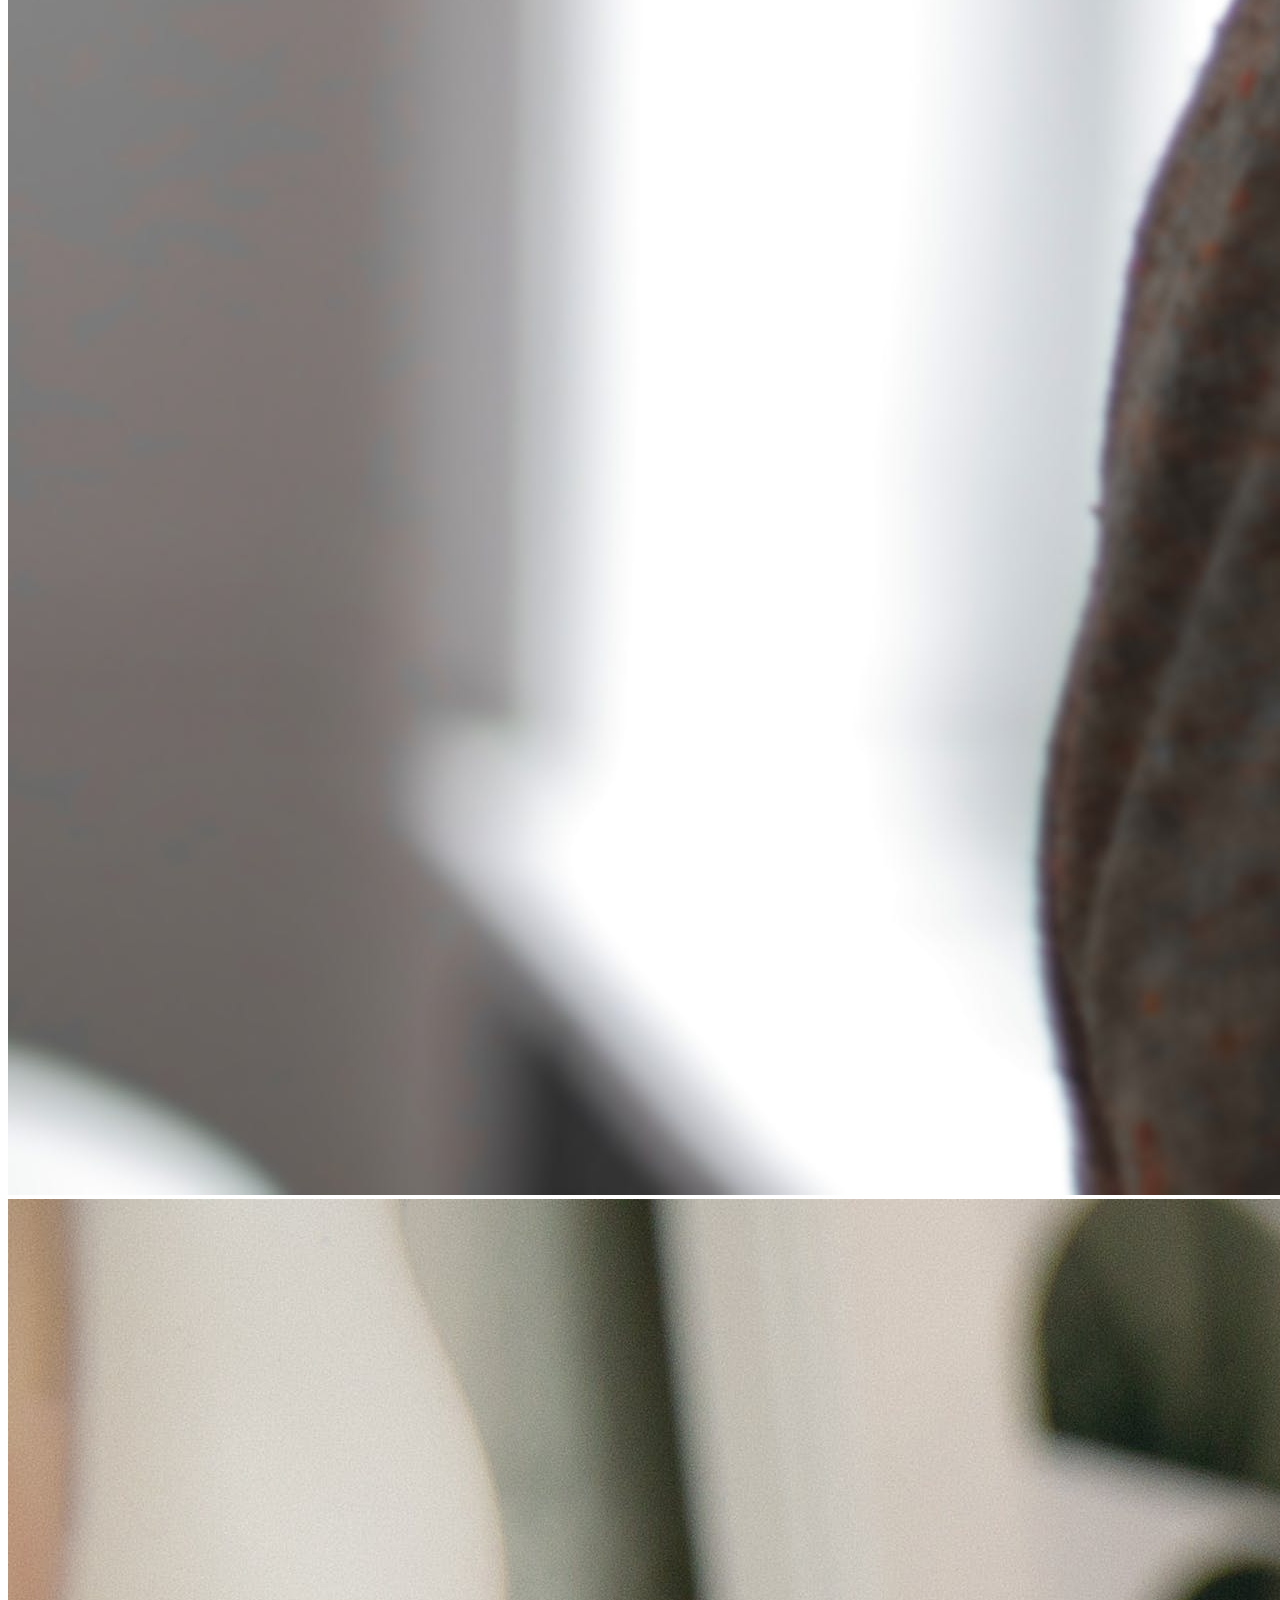
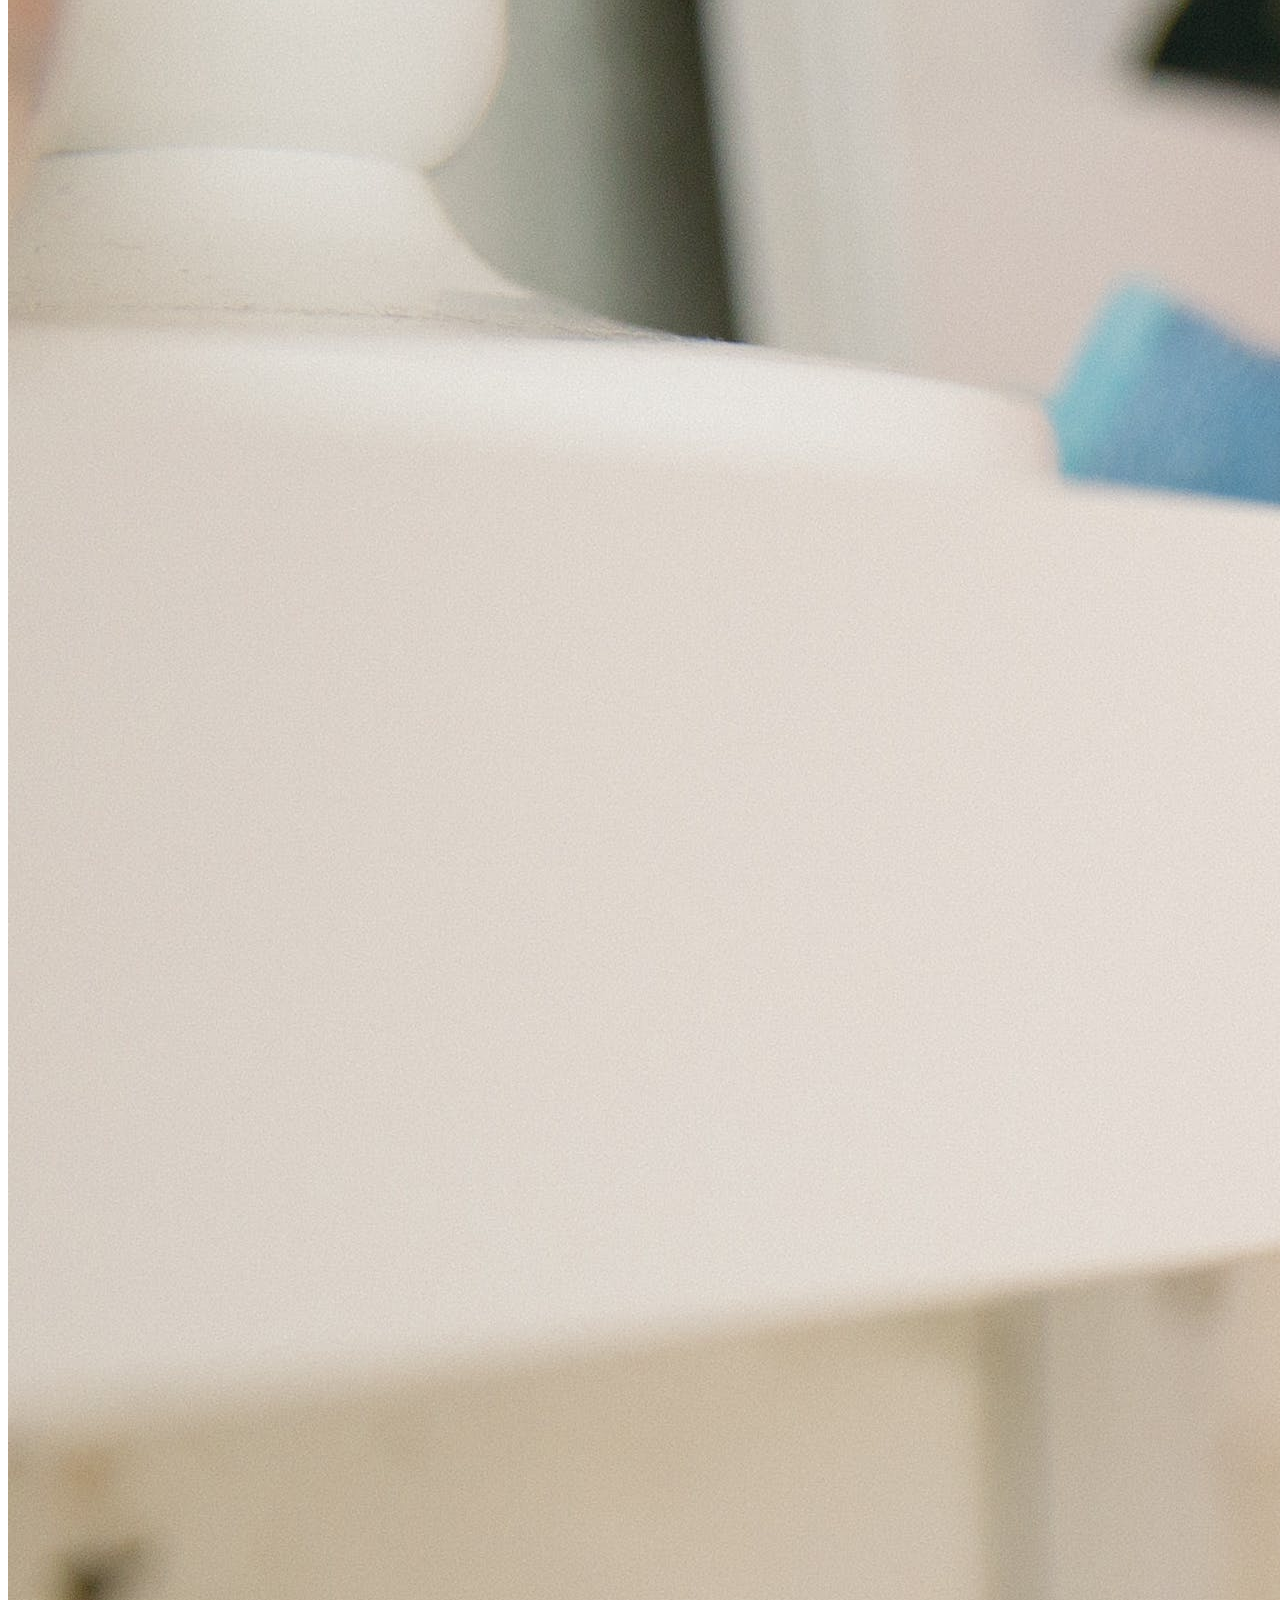
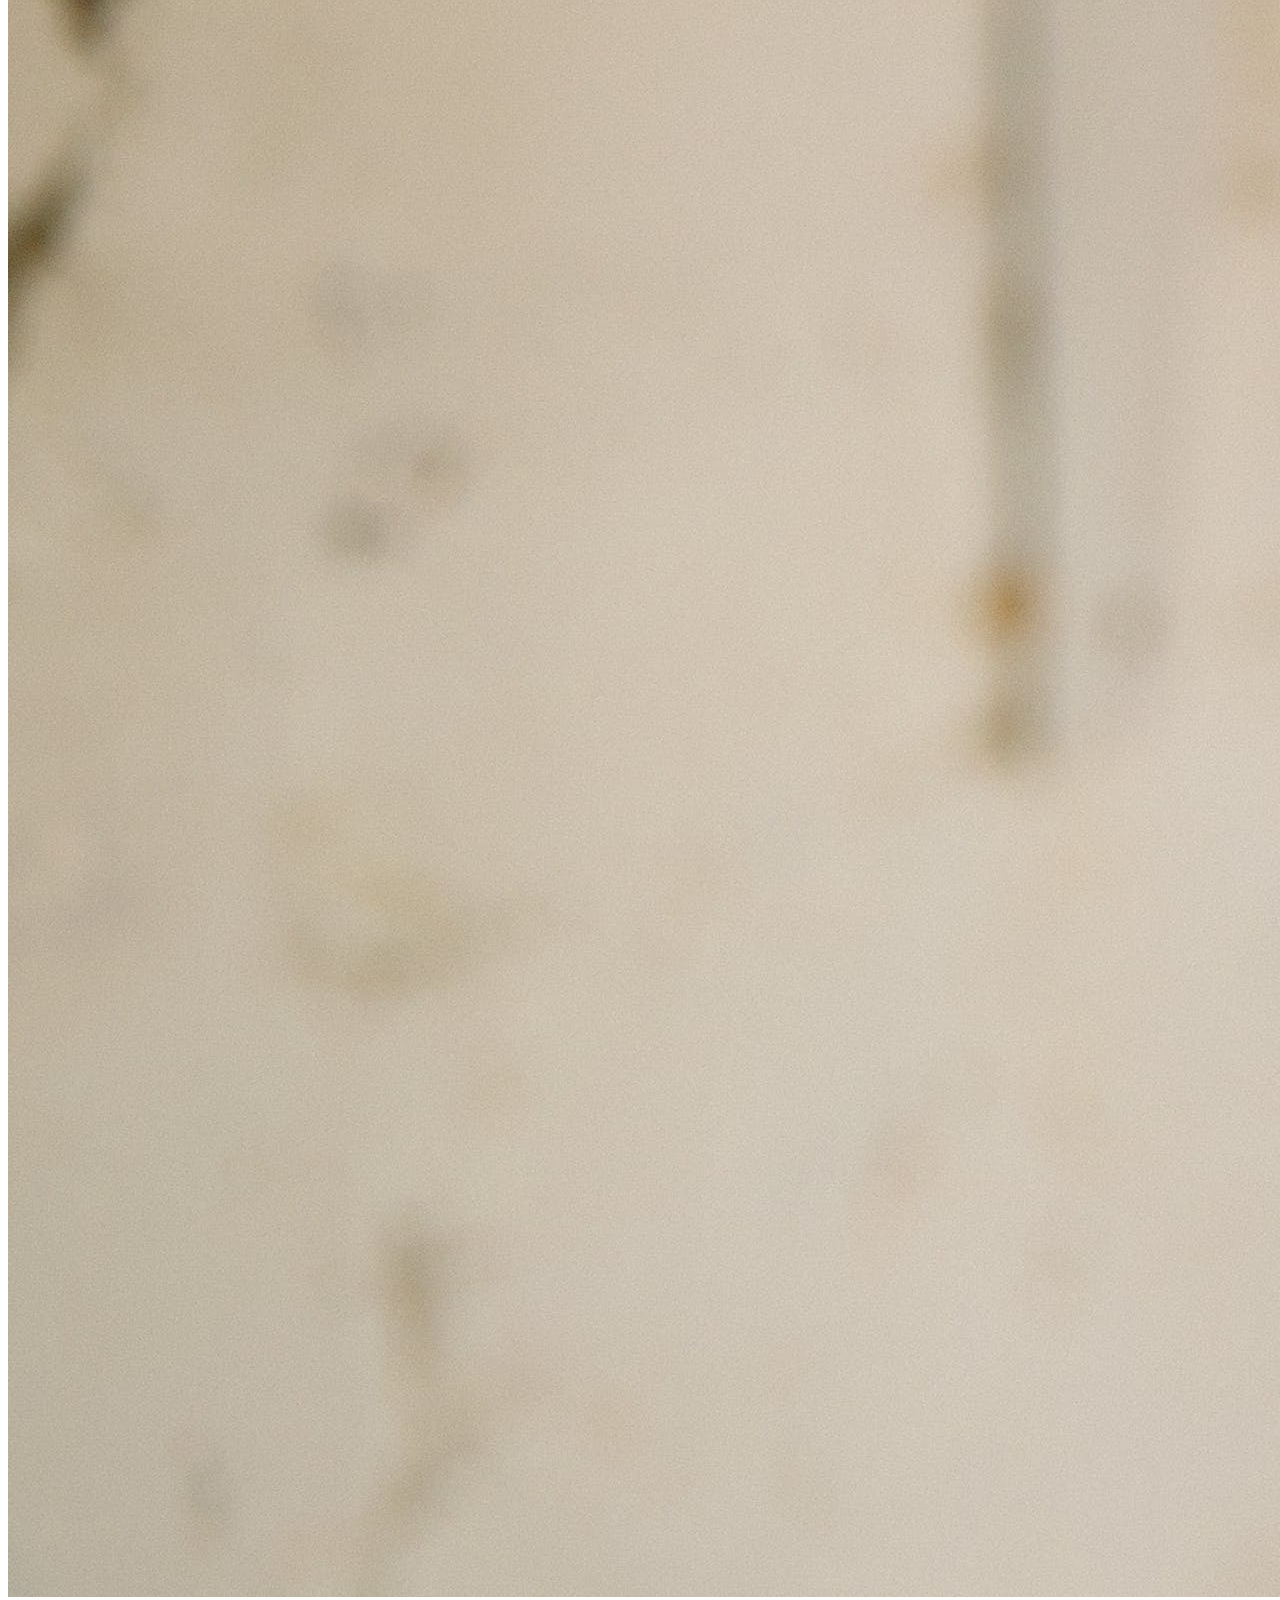
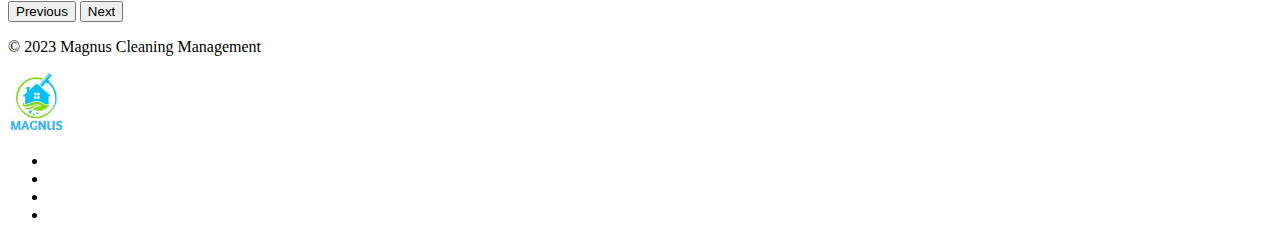
==== commit 132099e0: "Add files via upload" ====
--- a/index.html
+++ b/index.html
@@ -6,7 +6,7 @@
         <meta name="viewport" content="width=device-width, initial-scale=1.0">
         <title>Magnus Cleaning</title>
         <link href="https://cdn.jsdelivr.net/npm/bootstrap@5.3.2/dist/css/bootstrap.min.css" rel="stylesheet" integrity="sha384-T3c6CoIi6uLrA9TneNEoa7RxnatzjcDSCmG1MXxSR1GAsXEV/Dwwykc2MPK8M2HN" crossorigin="anonymous">
-
+        <link rel="stylesheet" href="./style.css">
         <style>
 
             .feature-icon {
@@ -14,13 +14,12 @@
     height: 4rem;
     border-radius: .75rem;
 }
-
         </style>
     </head>
         <body>
             <!--NAVBAR-->
              
-            <nav class="navbar navbar-expand-lg bg-body-tertiary" >
+            <nav class="navbar navbar-expand-lg" >
                 <div class="container-fluid">
                   <a class="navbar-brand" href="./index.html"><img src="./Assets/Logo ala bun.jpg" height="55"> Magnus Cleaning </a>
                   <button class="navbar-toggler" type="button" data-bs-toggle="collapse" data-bs-target="#navbarSupportedContent" aria-controls="navbarSupportedContent" aria-expanded="false" aria-label="Toggle navigation">
@@ -29,13 +28,13 @@
                   <div class="collapse navbar-collapse" id="navbarSupportedContent">
                     <ul class="navbar-nav me-auto mb-2 mb-lg-0">
                       <li class="nav-item">
-                        <a class="nav-link active" aria-current="page" href="#">Acasa</a>
+                        <a class="nav-link " aria-current="page" href="./index.html">Acasa</a>
                       </li>
                       <li class="nav-item">
-                        <a class="nav-link" href="./about.html">Despre</a>
+                        <a class="nav-link" href="./more-info/more-info.html">Despre</a>
                       </li>
                       <li class="nav-item dropdown">
-                        <a class="nav-link dropdown-toggle" href="#" role="button" data-bs-toggle="dropdown" aria-expanded="false">
+                        <a class="nav-link dropdown-toggle" href="./abonamente.html" role="button" data-bs-toggle="dropdown" aria-expanded="false">
                           Servicii
                         </a>
                         <ul class="dropdown-menu">
@@ -64,13 +63,13 @@
       <p class="lead mb-4">Magnus Cleaning oferă servicii profesionale de curățenie pentru locuințe, birouri și spații comerciale în toata tara. Calitate, profesionalism și atenție la detalii sunt pilonii pe care ne bazăm pentru a vă oferi un mediu curat și sănătos. Contactați-ne pentru o experiență de curățenie fără griji!
       </p>
       <div class="d-grid gap-2 d-sm-flex justify-content-sm-center mb-5">
-        <a href="./more-info.html"><button type="button" class="btn btn-primary btn-lg px-4 me-sm-3">Mai Multe</button></a>
+        <a href="./more-info/more-info.html"><button type="button" class="btn btn-primary btn-lg px-4 me-sm-3" id="mai-multe">Mai Multe</button></a>
         <a href="./contact.html"><button type="button" class="btn btn-outline-secondary btn-lg px-4">Contact</button></a>
       </div>
     </div>
     <div class="overflow-hidden" style="max-height: 30vh;">
       <div class="container px-5">
-        <img src="./Assets/poza mana.jpg" class="img-fluid border rounded-3 shadow-lg mb-4" alt="Example image" width="700" height="500" loading="lazy">
+        <img src="./Assets/poza mana.jpg" class="img-fluid border rounded-4 shadow-lg mb-4" alt="Example image" width="700" height="500" loading="lazy">
       </div>
     </div>
   </div>
@@ -90,7 +89,7 @@
         </div>
         <h3 class="fs-2 text-body-emphasis">Profesionalism</h3>
         <p>Ne mândrim cu serviciile noastre de curățenie profesionale, care se remarcă prin atenția noastră meticuloasă la detalii și angajamentul nostru pentru profesionalism absolut.</p>
-        <a href="./more-info.html" class="icon-link">
+        <a href="./more-info/more-info.html" class="icon-link">
           Mai multe
           <svg xmlns="http://www.w3.org/2000/svg" width="16" height="16" fill="currentColor" class="bi bi-chevron-right" viewBox="0 0 16 16">
             <path fill-rule="evenodd" d="M4.646 1.646a.5.5 0 0 1 .708 0l6 6a.5.5 0 0 1 0 .708l-6 6a.5.5 0 0 1-.708-.708L10.293 8 4.646 2.354a.5.5 0 0 1 0-.708z"/>
@@ -122,7 +121,7 @@
         </div>
         <h3 class="fs-2 text-body-emphasis">Experienta</h3>
         <p>Cu o experiență vastă în domeniul curățeniei, punem la dispoziția clienților noștri o echipă de specialiști dedicați și bine instruiți. </p>
-        <a href="./more-info.html" class="icon-link">
+        <a href="./more-info/more-info.html" class="icon-link">
           Mai multe 
           <svg xmlns="http://www.w3.org/2000/svg" width="16" height="16" fill="currentColor" class="bi bi-chevron-right" viewBox="0 0 16 16">
             <path fill-rule="evenodd" d="M4.646 1.646a.5.5 0 0 1 .708 0l6 6a.5.5 0 0 1 0 .708l-6 6a.5.5 0 0 1-.708-.708L10.293 8 4.646 2.354a.5.5 0 0 1 0-.708z"/>
@@ -179,7 +178,7 @@
         <li class="nav-item"><a href="./index.html" class="nav-link px-2 text-body-secondary">Acasa</a></li>
         <li class="nav-item"><a href="./abonamente.html" class="nav-link px-2 text-body-secondary">Abonamente</a></li>
         <li class="nav-item"><a href="./sectiune-intrebari.html" class="nav-link px-2 text-body-secondary">Intrebari</a></li>
-        <li class="nav-item"><a href="./more-info.html" class="nav-link px-2 text-body-secondary">Despre</a></li>
+        <li class="nav-item"><a href="./more-info/more-info.html" class="nav-link px-2 text-body-secondary">Despre</a></li>
       </ul>
     </footer>
   </div>
--- a/style.css
+++ b/style.css
@@ -0,0 +1,13 @@
+.navbar{
+    background-image: linear-gradient(to right,#16FF00,white);
+}
+
+.navbar-text,
+.navbar-brand,
+.nav-link{
+    color: white;
+    font-weight: bold;
+    
+}
+
+
